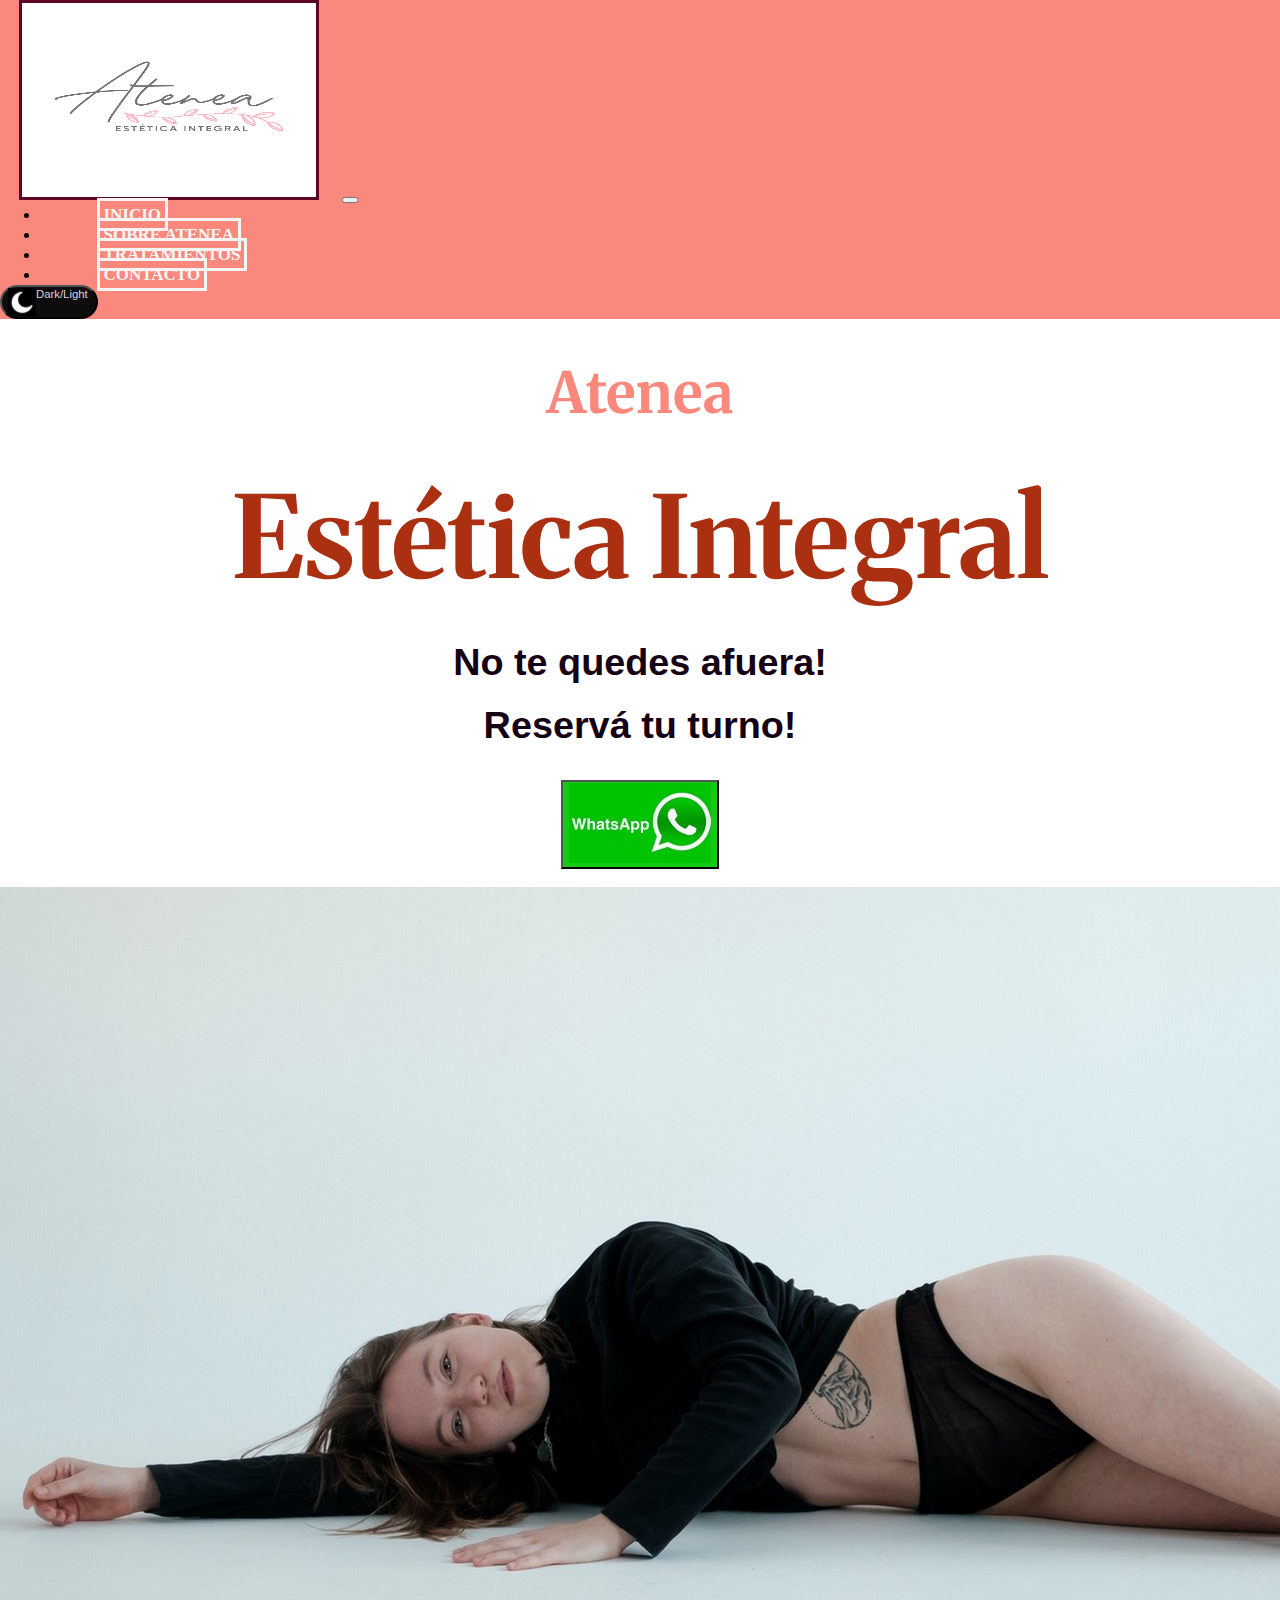
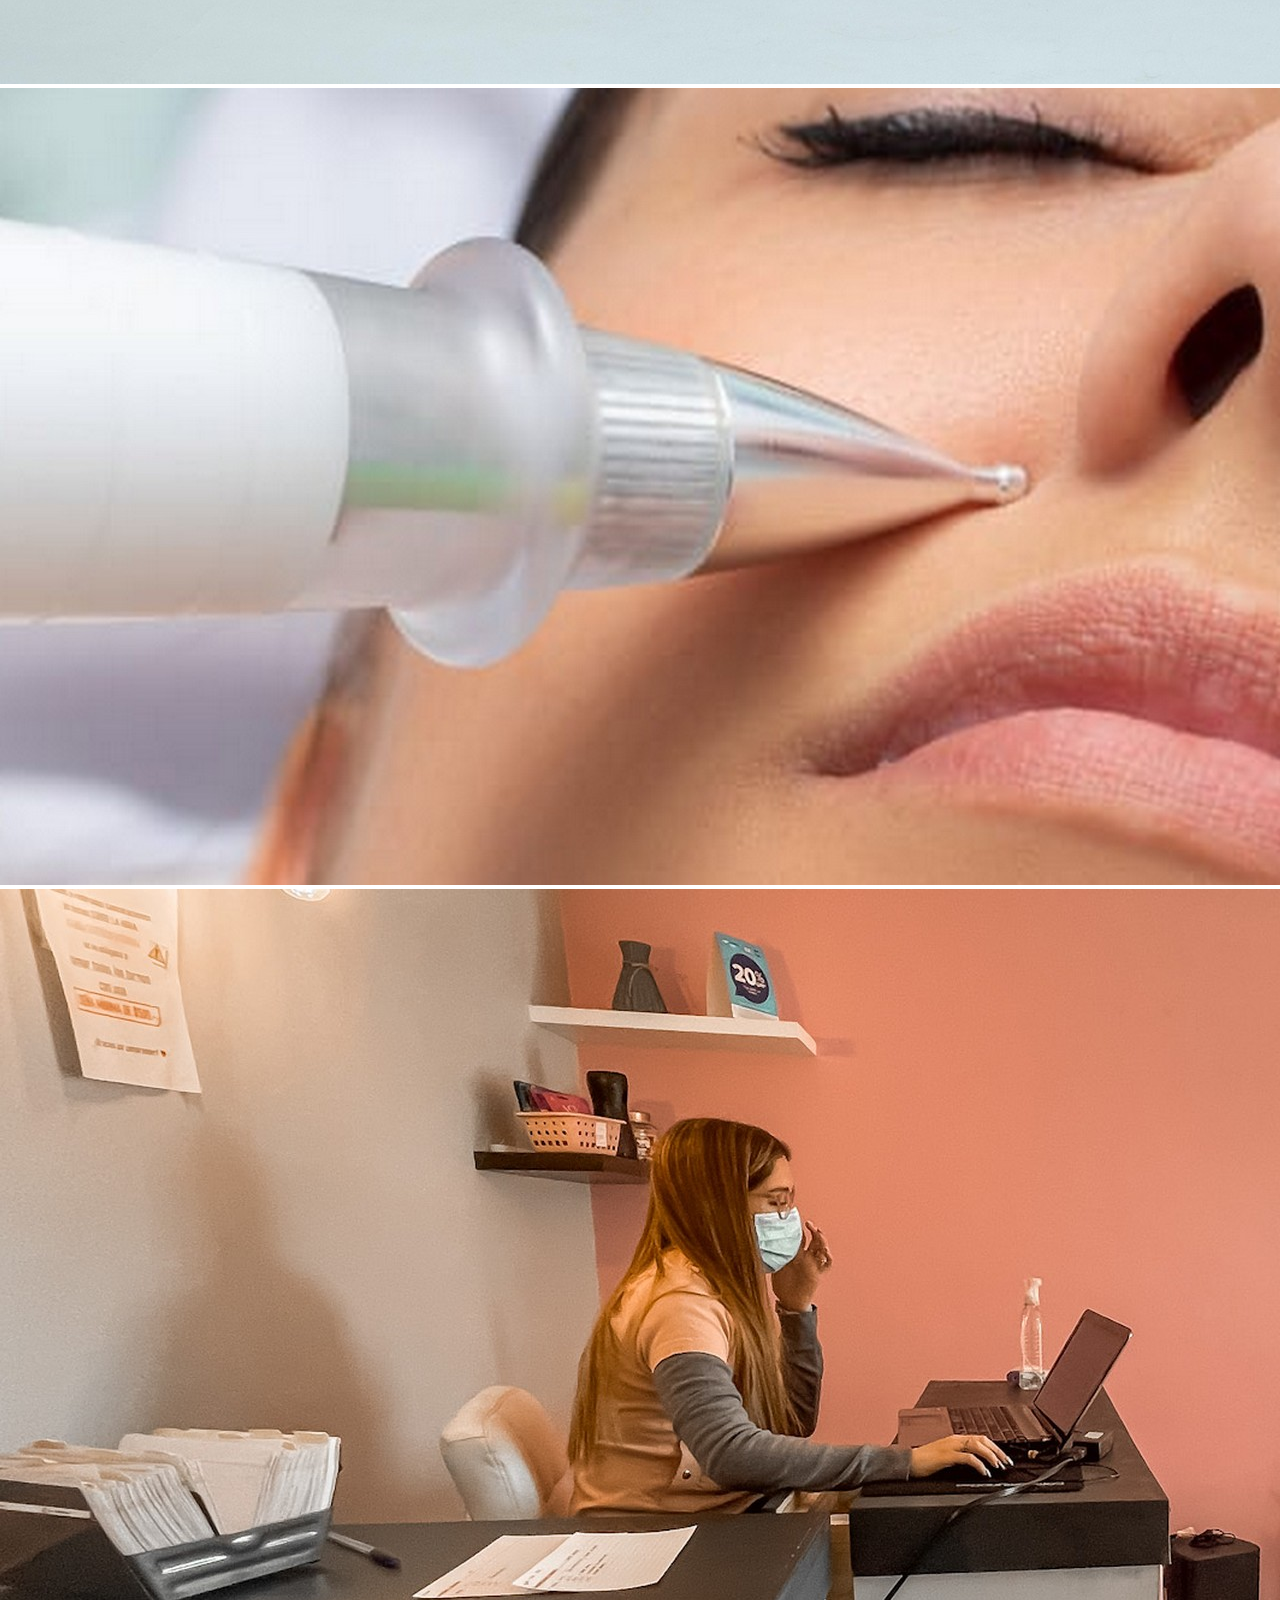
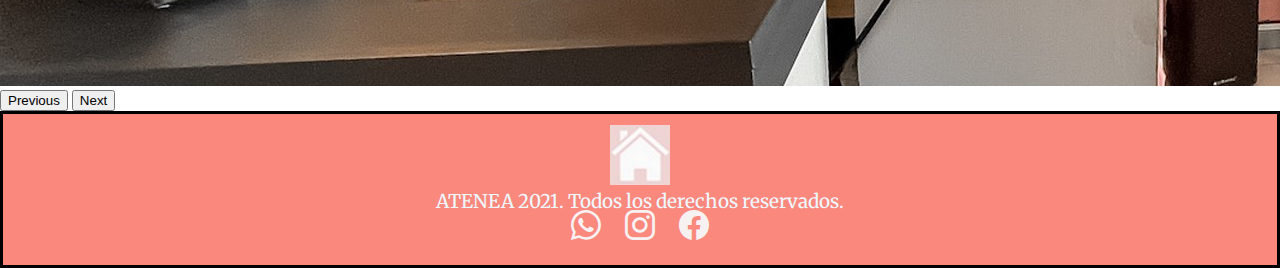
==== index.html @ 9204e91a "[Footer[" ====
<!DOCTYPE html>
<html lang="en">
<head>
    <meta charset="UTF-8">
    <meta http-equiv="X-UA-Compatible" content="IE=edge">
    <meta name="viewport" content="width=device-width, initial-scale=1.0">
    <link rel="stylesheet" href="https://cdn.jsdelivr.net/npm/bootstrap-icons@1.7.2/font/bootstrap-icons.css">
    <link rel="stylesheet" href="./index.css">
    <link rel="stylesheet" href="https://cdnjs.cloudflare.com/ajax/libs/font-awesome/4.7.0/css/font-awesome.min.css">
    <link href="https://cdn.jsdelivr.net/npm/bootstrap@5.0.2/dist/css/bootstrap.min.css" rel="stylesheet" integrity="sha384-EVSTQN3/azprG1Anm3QDgpJLIm9Nao0Yz1ztcQTwFspd3yD65VohhpuuCOmLASjC" crossorigin="anonymous">
    <link rel="preconnect" href="https://fonts.googleapis.com">
    <link rel="preconnect" href="https://fonts.gstatic.com" crossorigin>
    <link href="https://fonts.googleapis.com/css2?family=Stick+No+Bills:wght@700&display=swap" rel="stylesheet">
    <link rel="preconnect" href="https://fonts.googleapis.com">
    <link rel="preconnect" href="https://fonts.gstatic.com" crossorigin>
    <link href="https://fonts.googleapis.com/css2?family=Lobster&display=swap" rel="stylesheet">
    <link rel="preconnect" href="https://fonts.googleapis.com">
    <link rel="preconnect" href="https://fonts.gstatic.com" crossorigin>
    <link href="https://fonts.googleapis.com/css2?family=Merriweather:wght@300&display=swap" rel="stylesheet">
    <title>Atenea Home</title>
</head>
<body>
    <main>
    <header>
        <div>
        <nav class="navbar navbar-expand-lg navbar-light bg-lg" id="menu">
            <div class="container-fluid">
            <a class="navbar-brand" id="elLogo"><img src="./multimedia/logo-fondo-blanco.jpg"alt="" width="300" height="200"></a>
            <button class="navbar-toggler" type="button" data-bs-toggle="collapse" data-bs-target="#navbarSupportedContent" aria-controls="navbarSupportedContent" aria-expanded="false" aria-label="Toggle navigation">
            <span class="navbar-toggler-icon"></span>
            </button>
            <div class="collapse navbar-collapse" id="navbarSupportedContent">
                <ul class="navbar-nav mx-auto">
                    <li class="nav-item">
                        <a class="nav-link active" aria-current="page" href="./index.html">INICIO</a>
                    </li>
                    <li class="nav-item">
                        <a class="nav-link"" href="./secciones/sobre.html">SOBRE ATENEA</a>
                    </li>
                    <li class="nav-item">
                        <a class="nav-link"" href="./secciones/tratamientos.html">TRATAMIENTOS</a>
                    </li>
                    <li class="nav-item">
                        <a class="nav-link"" href="./secciones/contacto.html">CONTACTO</a>
                    </li>
                </ul>
                <div>
                    <button id="oScuro"> <img src="./multimedia/dark.png">Dark/Light</button>
                </div>      
            </div>
        </nav>
    </header>
    </main>
        <div>
            <h1 id="nombrepagina">Atenea</h1>
            <h2>Estética Integral</h2>
        </div>
        <div id="rEserva">
            <h3>No te quedes afuera!</h3>
            <h3>Reservá tu turno!</h3>
        </div>
        <div>
        <button id=elWhaatsapp><a href="https://api.whatsapp.com/send?phone=5491137984638&text=Hola%20bellas!" target="_BLANK"> <img src="./multimedia/whatsappprimerpag.jpg"</a></button>
        </div>
        <br>
        <div id="carouselExampleControls" class="carousel slide" data-bs-ride="carousel">
            <div class="carousel-inner">
            <div class="carousel-item active">
                <img src="./multimedia/elcarruselinicio.jpg" class="d-block w-100" alt="promos">
                
            </div>
            <div class="carousel-item">
                <img src="./multimedia/elcarrosel5.jpg" class="d-block w-100" alt="promos">
            </div>
            <div class="carousel-item">
                <img src="./multimedia/elcarrusel1.jpg" class="d-block w-100" alt="promos">
            </div>
            </div>
            <button class="carousel-control-prev" type="button" data-bs-target="#carouselExampleControls" data-bs-slide="prev">
            <span class="carousel-control-prev-icon" aria-hidden="true"></span>
            <span class="visually-hidden">Previous</span>
            </button>
            <button class="carousel-control-next" type="button" data-bs-target="#carouselExampleControls" data-bs-slide="next">
            <span class="carousel-control-next-icon" aria-hidden="true"></span>
            <span class="visually-hidden">Next</span>
            </button>
        </div>
        <footer>
            <div id="elFooter">
                <a href="./index.html"><img src="./multimedia/homepink.jpg"></a>
            <p class="fs-5 px-3 pt-3">
             ATENEA 2021. Todos los derechos reservados.
            </p>
             </div>
            <div id="iConos">
            <a href="https://api.whatsapp.com/send?phone=5491137984638&text=Hola%20bellas!" target="_BLANK"> <i class="bi bi-whatsapp"></i></a>
            <a href="https://www.instagram.com/atenea.esteticaintegral/"target= "_BLANK"><i class="bi bi-instagram"></i></a>
            <a href="https://www.facebook.com/atenea.esteticaintegral/"target= "_BLANK"><i class="bi bi-facebook"></i></a>
            </div>
        </footer>
    <script src="https://cdn.jsdelivr.net/npm/bootstrap@5.0.2/dist/js/bootstrap.bundle.min.js" integrity="sha384-MrcW6ZMFYlzcLA8Nl+NtUVF0sA7MsXsP1UyJoMp4YLEuNSfAP+JcXn/tWtIaxVXM" crossorigin="anonymous"></script>
    <script src="https://code.jquery.com/jquery-3.5.1.min.js"></script>
    <script src="./js/app.js"></script> 
    </body>
    </html>
---- index.css ----
/*normalizadores*/
* {
  margin: 0;
  padding: 0 auto;
  text-decoration: none;
  box-sizing: border-box;
}

/*globales*/
body {
  display: flex;
  flex-direction: column;
  }   


/*nav bar*/
#menu {
  background-color: rgb(250, 136, 125);
}

#menu a {
  font-size: 20px;
  font-weight: bold;
  color: rgb(17, 3, 3);
  padding: 0.5cm; 
}

#menu ul li a {
  text-align: center;
  color: whitesmoke;
  border: solid;
  font-size: 17px;
  font-weight: auto;
  padding: 1mm;
  margin: 15mm;
  text-transform: uppercase;
}

#menu ul li a:hover {
  color: rgb(19, 19, 17);
}

#DropMenu ul {
  background-color: grey;
 
}
#DropMenu ul li{
  display: flex;
  flex-direction: row;
  background-color: grey;
  margin: 0;
  width: 250px;
  height: 150px;
  padding: 1mm;
}

  .drawer {
    font-size: 1rem;
    color: var(--white-text);
    float: left;
    cursor: pointer;
    display: none;
    margin-left: 1rem;
    border: solid 1.5px var(--white-text);
    padding: .2rem;
    border-radius: .1rem;
  }
  
  #ckbox {
    display: none;
  }
  
  #elLogo img {
    border: solid;
    border-color: rgb(94, 4, 39);
  }
  
  .primerFormulario {
    text-align: center;
    color: rgb(224, 215, 214);
    font-size: 10mm;
    padding: 3px;
    background-color:rgb(136, 6, 125);
    text-decoration: none;
    margin-bottom:1cm;
    margin-top: 1cm;
  }
  #divNotas {
    text-align: center;
    color: gold;
    font-size: 10mm;
    padding: 3px;
    background-color:rgb(136, 6, 125);
    text-decoration: none;
    font-family: 'Gill Sans', 'Gill Sans MT', Calibri, 'Trebuchet MS', sans-serif;
    margin-bottom: 2cm;
  }

  /*titulos*/
  
  h1 {
    color: rgb(250, 136, 125);
    text-align: center;
    margin:10mm;
    font-size: 6cm; 
    font-family: 'Lobster', cursive;
  }
  
  #nombrepagina {
    color:rgb(250, 136, 125); 
    font-size: 1.5cm;
    font-family: 'Merriweather', serif;;
  }
  #subtitulo{
    color:rgb(105, 10, 49); 
    font-size: 1cm;
  }
  h2 {
    margin-left: auto;
    margin-right: auto;
    text-align: center;
    font-family: 'Merriweather', serif;;
    color: rgb(233, 37, 168);
    font-size: 3cm;
    
  }
  
  h3 {
    margin-left: auto;
    margin-right: auto;
    text-align: center;
    color: #160114;
    padding: 10px;
    font-size: 1cm;
    font-family:Arial, Helvetica, sans-serif;
    animation-duration: 20s;
    animation-name: aparecer;
  }

  @keyframes aparecer {
    0% {
      opacity: 0;
    }
    100% {
      opacity: 1;
    }
  }
  h4 {
    text-align: center;
    color: #0608a0;
    font-family: "Courier New", Courier, monospace;
  }
  
  h5 {
    margin-left: auto;
    margin-right: auto;
    text-align: center;
    color: #11140b;
    padding: 10px;
    font-size: 10mm;
  }
  
  p {
    color: rgb(14, 14, 15);
    font-family: 'Merriweather', serif;;
    font-size: 5mm;
  }


#rEserva {
  font-size: 10px;
  font-weight: auto;
  padding: 1mm;
  margin: 5mm;
  color: #dd2bb6;
}

#elWhaatsapp {
  display: flex;
  flex-direction: row;
  margin: 0 auto;
  background-color: rgb(21, 201, 21);
}
#elWhaatsapp p {
  color: antiquewhite;
  text-decoration: none;
  margin: 0 auto;
}

/*sobre nostoros*/
#cardHola{
  display: inline-block;
  margin: 1cm;

}
#cardHola img{
  border: solid;
  border-color: rgb(250, 136, 125);
}

h1 {
  color: rgb(184, 8, 8);
  text-align: center;
  font-size: 2cm;
}
h2 {
  color: rgb(170, 48, 17);
  text-align: center;
}

  /*boton dark*/
  #oScuro {
    display: flex;
    flex-direction: row;
    text-align: center;
    width: 26mm;
    height: 9mm;
    color:rgb(219, 209, 217);
    background-color: rgb(15, 12, 14);
    border-radius: 5mm;
    font-size: 3mm;
  }

  #oScuro:hover {
    color:rgb(175, 204, 10);
    background-color: rgb(16, 17, 15);
  }
  /*boton inicio*/
  #btnTutexto {
    margin:0 auto;
    color: rgb(14, 13, 13);
    font-family: 'Franklin Gothic Medium', 'Arial Narrow', Arial, sans-serif;
    font-size: 5mm;
    border-radius: 5cm;
    border-color: #dd2bb6;
  }
 #print {
    text-align: center;
    color: aqua;
    font-size: 5cm;
  }


/*pie de pagina*/
footer {
  margin: 0;
  text-align: center;
  background-color: rgb(250, 136, 125);
  height: 20vh;
  padding: 3mm;
  border:solid;
}

article, footer {
  flex: 1;
  margin: 0;
}

#hOla {
  margin: 5px;
  display: flex;
  flex-direction: row;

}
#hOla img {
  display: flex;
  flex-direction: row;
  border:solid;
  border-color: rgb(250, 136, 125);
  margin: 10px;
  
}
aside {
  margin-top: 2cm;
}
#CentroMoron {
  display: flex;
  flex-direction: row;
  border: solid;
  border-color: rgb(250, 136, 125);
  border-radius: 50;
  width: 25cm;
  display: flex;
  flex-direction: row;
  align-items: center;
  margin: 0 auto;
  padding: 10px;
  font-family: 'Merriweather', serif;
  color:rgb(223, 223, 236);
  background-color: rgb(70, 67, 67);
}
#CentroMoron h3 {
  color:rgb(223, 223, 236);
  
}

#hOla img{
  width: 800px;
  height: 400px;
  margin: 2cm;
}
#mAquina {
  margin: 5px;
  display: flex;
  flex-direction: row;

}
#mAquina img{
  width: 400px;
  height: 400px;
  margin: 2 cm;
  display: flex;
  flex-direction: row;
  border:solid;
  border-color: rgb(250, 136, 125);
  margin: 10px;
}
  /*FOTOS INDEX*/
  .fOtitos {
    display: grid;
    grid-template-columns: 33% 33% 33%;
    background-color: white;
    padding: 4mm;  
  }
  .fOtitos div {
    padding: 1mm 1mm 1mm 1 mm;
    color: #9192a7;
    text-align: center;
    border: solid;
    border-color: rgb(250, 136, 125);
    margin: 0 auto;
    padding: 3mm;
  }
  /*GRID CONTACTO*/
  .cOntacto {
    display: grid;
    grid-template-columns: 33% 33% 33%;
    gap: 2mm;
    padding: 3mm;
    background-color:rgb(22, 21, 21);  
  }
  .cOntacto div {
    padding: 1mm 1mm 1mm 1 mm;
    color: #0b1574;
    text-align: center;
    border: solid;
    border-color: rgb(1, 24, 27);
    margin: 1;
  }
  
  /*carteles pagina seccion*/
  .cArteles {
    display: grid;
    grid-template-columns: 33% 33% 33%;
    gap: 2mm;
    padding: 3mm;
  }
  .cArteles div {
    background-color: rgb(241, 209, 224);
    padding: 1mm 1mm 1mm 1 mm;
    color: #08132b;
    text-align: center;
    border: solid;
    border-color: rgb(117, 29, 41);
    margin: 1;
  }
#listaServicios {
  display: flex;
  flex-direction: row;
  text-transform: uppercase;
  border: solid;
  border-color: #ee8a38;
  border-radius: 50;
  width: 25cm;
  display: flex;
  flex-direction: row;
  align-items: center;
  margin: 0 auto;
  padding: 10px;
  font-family: 'Merriweather', serif;
  color:rgb(223, 223, 236);
  background-color: rgb(241, 85, 85);
}

#listaServicios p {
  font-family: 'Merriweather', serif;
  color:rgb(223, 223, 236);
}

#CentroMoron {
  display: flex;
  flex-direction: row;
  border: solid;
  border-color: #ee5bbd;
  border-radius: 50;
  width: 25cm;
  flex-direction: row;
  align-items: center;
  margin: 0 auto;
  padding: 10px;
  font-family: 'Merriweather', serif;
  color:rgb(223, 223, 236);
  background-color: rgb(85, 82, 82);
}

#fotoCentralsomos {
  display: flex;
  flex-direction: row;
  margin: 0 auto;
}

/*contacto*/
/*mapa*/

.carde {
  display: flex;
  flex-direction: row;
  display: block;
  margin: 0 auto;
  padding:1cm;
  border: solid;
  border-color: rgb(14, 13, 13);
  background-color: rgb(250, 136, 125); 
  color:powderblue;
  width: 200 px;
}

iframe {
  display: flex;
  margin: 0 auto;
  flex-direction: row;
  text-align: center;
  width: 1400px; 
  height:400px;
}
#losPagos {
  margin: 0 auto;
}

#elContacto img {
  width: 200px;
  margin: 0 auto;
}

#elwhats {
  display: flex;
  flex-direction: row;
  margin: 0 auto;
}
#elwhats img {
  width: 150px;
  height: 100px;
  background-color: pink;
}

#iConos i{
  display: inline-block;
  margin: 0 auto;
  padding: 10px;
  color:rgb(247, 241, 242);
  font-size: 30px;
}

#elFooter p {
  color:aliceblue;
  height: 10px;
}


/*............................................................*/

/* MEDIA QUERIES */

@media (max-width:1200px) {
  #menu a {
    font-size: 10px;
    font-weight: bold;
    color: rgb(17, 3, 3); 
}

#menu ul li a {
    text-align: center;
    color: whitesmoke;
    font-size: 15px;
    font-weight: auto;
    padding: 0.1mm;
    margin: 1mm;
    text-transform: uppercase;
    border: solid;
    border-color:rgb(228, 228, 225);
    background-color: rgb(250, 136, 125);
}

#menu ul li a:hover {
    color: rgb(15, 15, 1);
  }

  #oScuro {
    color:rgb(232, 235, 225);
    background-color: rgb(15, 12, 14);
    border-radius: 5mm;
    font-size: 2mm;
    margin: 0 auto;
  }


  #elLogo  {
    display: flex;
    flex-direction: column;
    margin: 0 auto;
  }
  
  #elLogo img  {
    display: flex;
    flex-direction: column;
    margin: 0 auto;
    width: 200px;
    height: 200px;
  }
    #ckbox:checked  ~ .menu-box{
        left:0;
    }
  
    .fOtitos{
      display: flex;
      flex-direction: column;
      align-items: center;
      column-gap: 30mm;
    }
  .fOtitos div{
      display: flex;
      flex-direction: column;
      align-items: center;
      column-gap: 30mm;
    }
  .fOtitos img{
      display: flex;
      flex-direction: column;
      align-items: center;
      column-gap: 30mm;
    }
    .cArteles{
      display: flex;
      flex-direction: column;
      align-items: center;
      column-gap: 30mm;
    }
  .cArteles div{
      display: flex;
      flex-direction: column;
      align-items: center;
      column-gap: 30mm;
    }
    .cOntacto {
    display: flex;
      flex-direction: column;
      align-items: center;
      column-gap: 30mm;
    }
    #listaServicios {
      display: flex;
      flex-direction: column;
      flex-wrap: wrap;
      text-transform: uppercase;
      border: solid;
      border-color: #ee8a38;
      border-radius: 50;
      width: 9cm;
      align-items: center;
      margin: 0 auto;
      padding: 10px;
      font-family: 'Merriweather', serif;
      color:rgb(223, 223, 236);
      background-color: rgb(212, 27, 27);
    }
    
    #listaServicios p {
      font-family: 'Merriweather', serif;
      color:rgb(16, 17, 15);
      size: 5mm;
    }
    #CentroMoron {
      display: flex;
      flex-direction: column;
      border: solid;
      border-color: #ee5bbd;
      border-radius: 50;
      width: 20cm;
      flex-direction: row;
      align-items: center;
      margin: 0 auto;
      padding: 10px;
      font-family: 'Merriweather', serif;
      color:rgb(223, 223, 236);
      background-color: rgb(85, 82, 82);
    }
    #cardHola img {
      width: 300px;
      margin: 0 auto;
      display: flex;
      flex-direction: column;
    }
    iframe {
      display: flex;
      margin: 0 auto;
      flex-direction: column;
      text-align: center;
      width: 300px; 
      height: 200px;
    }
    
    .carde {
      display: flex;
      flex-direction: column;
      display: block;
      margin: 0 auto;
      padding:1cm;
      border: solid;
      border-color: rgb(14, 13, 13);
      background-color: rgb(250, 136, 125); 
      color:powderblue;
      width: 150 px;
    }
    #iConos i{
      display: inline-block;
      margin: 0 auto;
      padding: 10px;
      color:rgb(233, 233, 236);
      font-size: 30px;
    }
  }
/*................................................................*/
  @media (max-width:900px) {
    #menu a {
      font-size: 10px;
      font-weight: bold;
      color: rgb(17, 3, 3); 
  }
  
  #menu ul li a {
      text-align: center;
      color: whitesmoke;
      font-size: 15px;
      font-weight: auto;
      padding: 0.1mm;
      margin: 1mm;
      text-transform: uppercase;
      border: solid;
      border-color:rgb(228, 228, 225);
      background-color: rgb(250, 136, 125);
  }
  
  #menu ul li a:hover {
      color: rgb(15, 15, 1);
    }
  
    #oScuro {
      color:rgb(232, 235, 225);
      background-color: rgb(15, 12, 14);
      border-radius: 5mm;
      font-size: 2mm;
      margin: 0 auto;
    }
  
  
    #elLogo  {
      display: flex;
      flex-direction: column;
      margin: 0 auto;
    
    }
    
    #elLogo img  {
      display: flex;
      flex-direction: column;
      margin: 0 auto;
      width: 200px;
      height: 200px;
    }

      #ckbox:checked  ~ .menu-box{
          left:0;
      }
    
      .fOtitos{
        display: flex;
        flex-direction: column;
        align-items: center;
        column-gap: 30mm;
      }
    .fOtitos div{
        display: flex;
        flex-direction: column;
        align-items: center;
        column-gap: 30mm;
      }
    .fOtitos img{
        display: flex;
        flex-direction: column;
        align-items: center;
        column-gap: 30mm;
      }
      .cArteles{
        display: flex;
        flex-direction: column;
        align-items: center;
        column-gap: 30mm;
      }
    .cArteles div{
        display: flex;
        flex-direction: column;
        align-items: center;
        column-gap: 30mm;
      }
      .cOntacto {
      display: flex;
        flex-direction: column;
        align-items: center;
        column-gap: 30mm;
      }
      #listaServicios {
        display: flex;
        flex-direction: column;
        flex-wrap: wrap;
        text-transform: uppercase;
        border: solid;
        border-color: #ee8a38;
        border-radius: 50;
        width: 9cm;
        align-items: center;
        margin: 0 auto;
        padding: 10px;
        font-family: 'Merriweather', serif;
        color:rgb(223, 223, 236);
        background-color: rgb(212, 27, 27);
      }
      
      #listaServicios p {
        font-family: 'Merriweather', serif;
        color:rgb(16, 17, 15);
        size: 5mm;
      }
      #cardHola img {
        width: 250px;
        margin: 0 auto;
        display: flex;
        flex-direction: column;
      }
      #CentroMoron {
        display: flex;
        flex-direction: column;
        flex-wrap: wrap;
        text-transform: uppercase;
        border: solid;
        border-color: #ee8a38;
        border-radius: 50;
        width: 9cm;
        align-items: center;
        margin: 0 auto;
        padding: 10px;
        font-family: 'Merriweather', serif;
        color:rgb(223, 223, 236);
        background-color: rgb(97, 93, 93);
    }
    iframe {
      display: flex;
      margin: 0 auto;
      flex-direction: column;
      text-align: center;
      width: 300px; 
      height: 200px
    }
    #iConos i{
      display: inline-block;
      margin: 0 auto;
      padding: 10px;
      color:rgb(233, 233, 236);
      font-size: 30px;
    }
  }
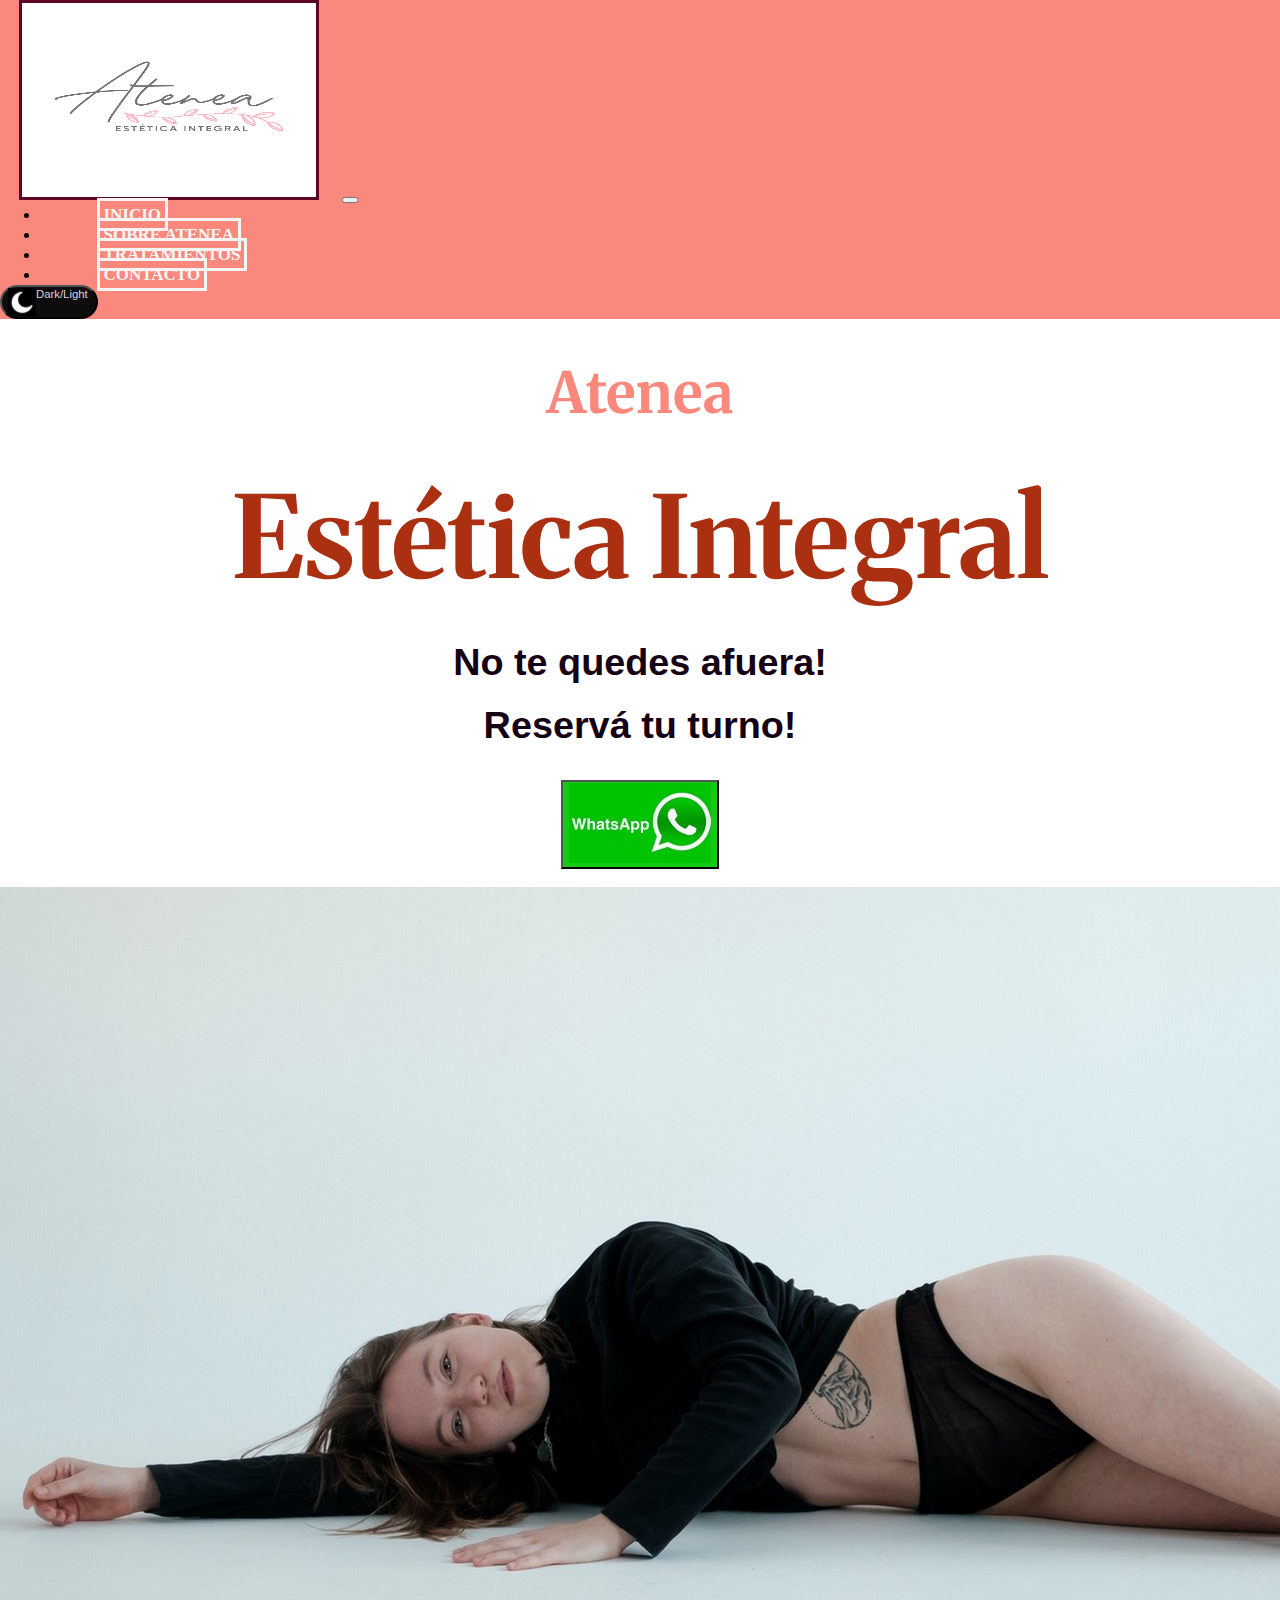
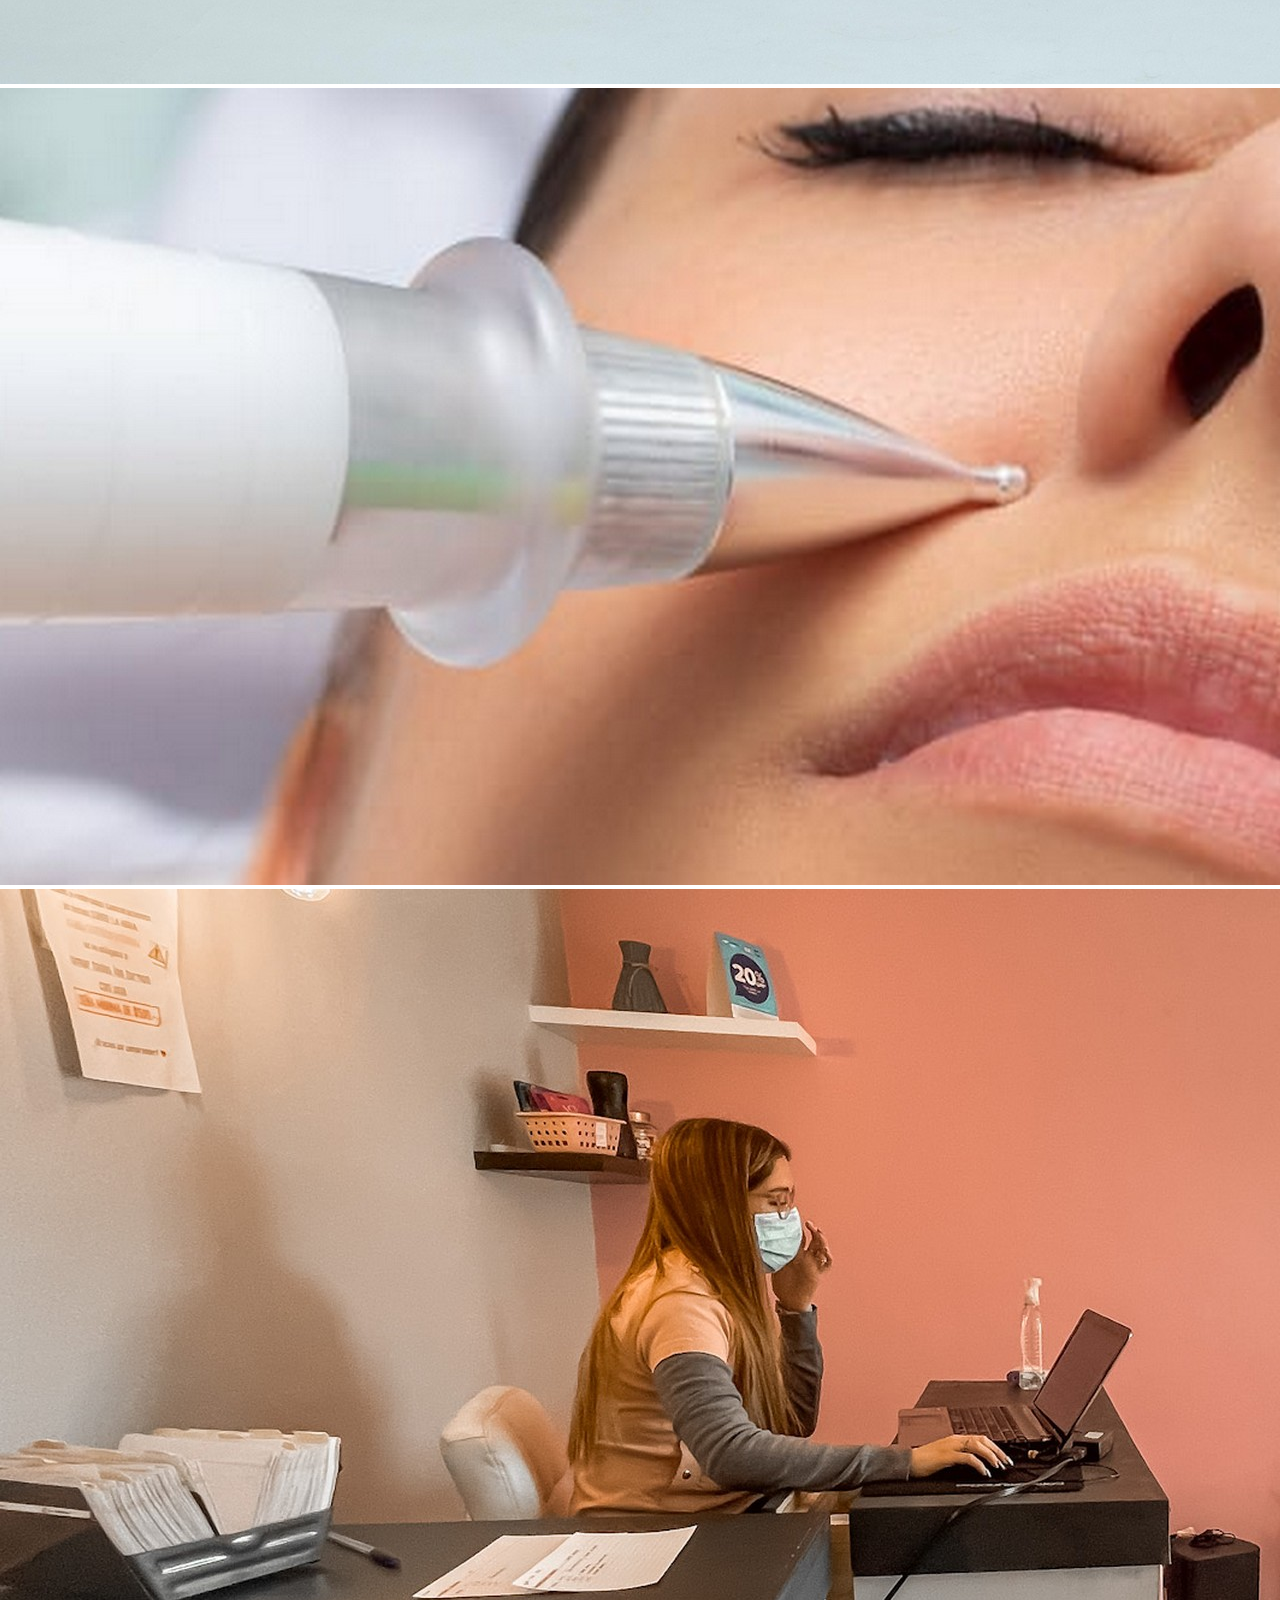
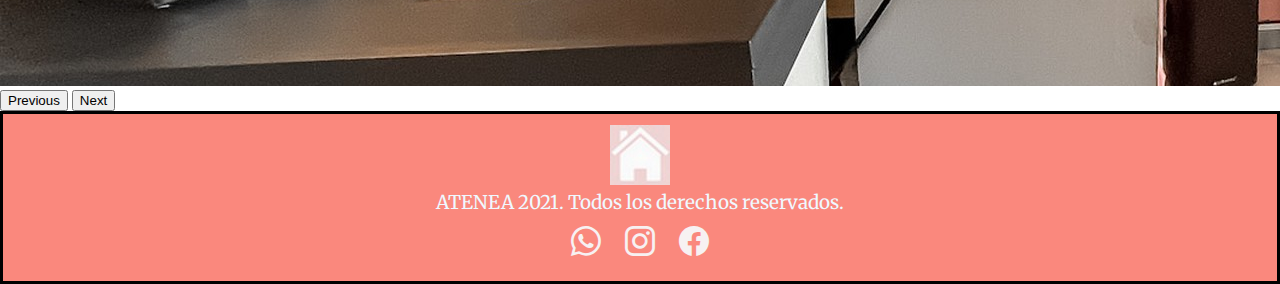
==== commit 02f43110: "[footer]" ====
--- a/index.html
+++ b/index.html
@@ -88,7 +88,7 @@
         <footer>
             <div id="elFooter">
                 <a href="./index.html"><img src="./multimedia/homepink.jpg"></a>
-            <p class="fs-5 px-3 pt-3">
+            <p>
              ATENEA 2021. Todos los derechos reservados.
             </p>
              </div>
--- a/index.css
+++ b/index.css
@@ -463,7 +463,7 @@
 
 #elFooter p {
   color:aliceblue;
-  height: 10px;
+  padding: 1px;
 }
 
 
@@ -628,9 +628,15 @@
       color:rgb(233, 233, 236);
       font-size: 30px;
     }
+    #elFooter p {
+      display: flex;
+      flex-direction: column;
+      color:aliceblue;
+      height: 10px;
+    }
   }
 /*................................................................*/
-  @media (max-width:900px) {
+  @media (max-width:700px) {
     #menu a {
       font-size: 10px;
       font-weight: bold;
@@ -775,6 +781,13 @@
       margin: 0 auto;
       padding: 10px;
       color:rgb(233, 233, 236);
-      font-size: 30px;
-    }
-  }
+      font-size: 20px;
+    }
+    #elFooter p {
+      display: flex;
+      flex-direction: column;
+      color:aliceblue;
+      height: 10px;
+      font-size: 20px;
+    }
+  }
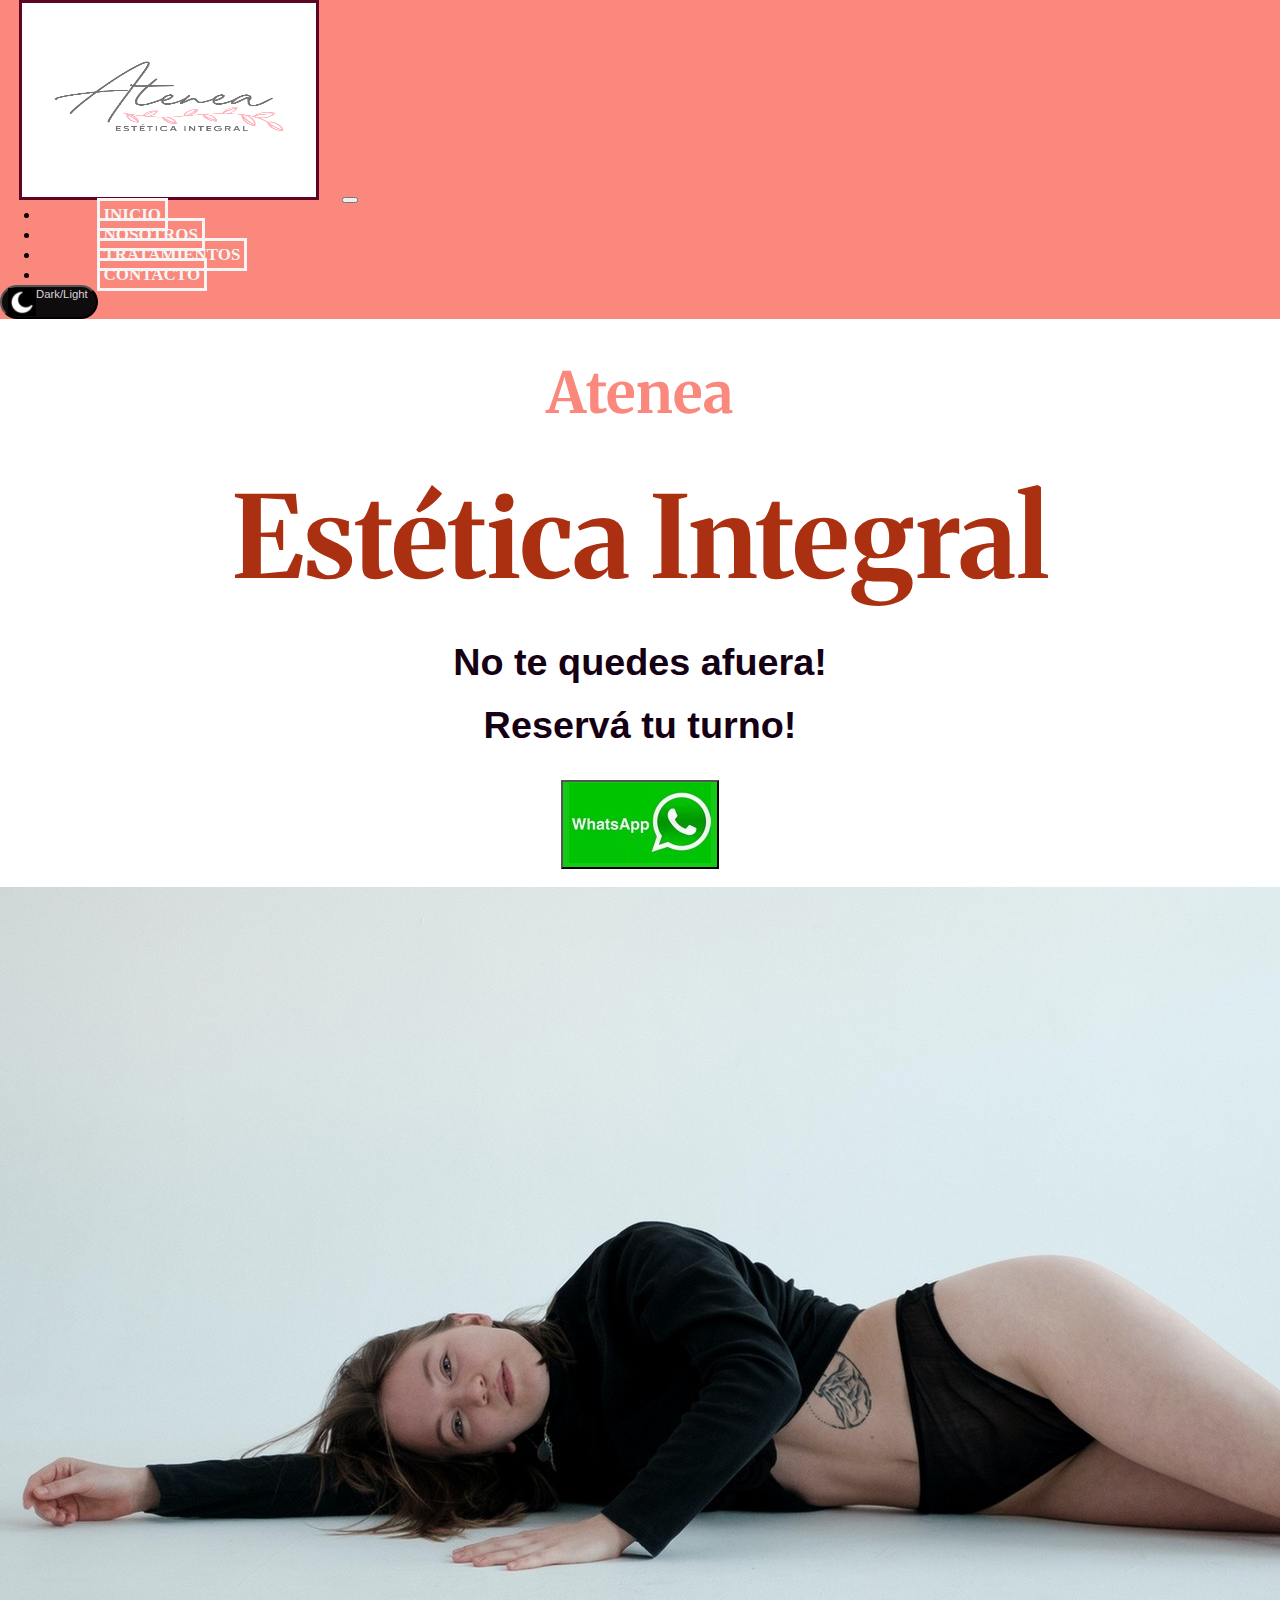
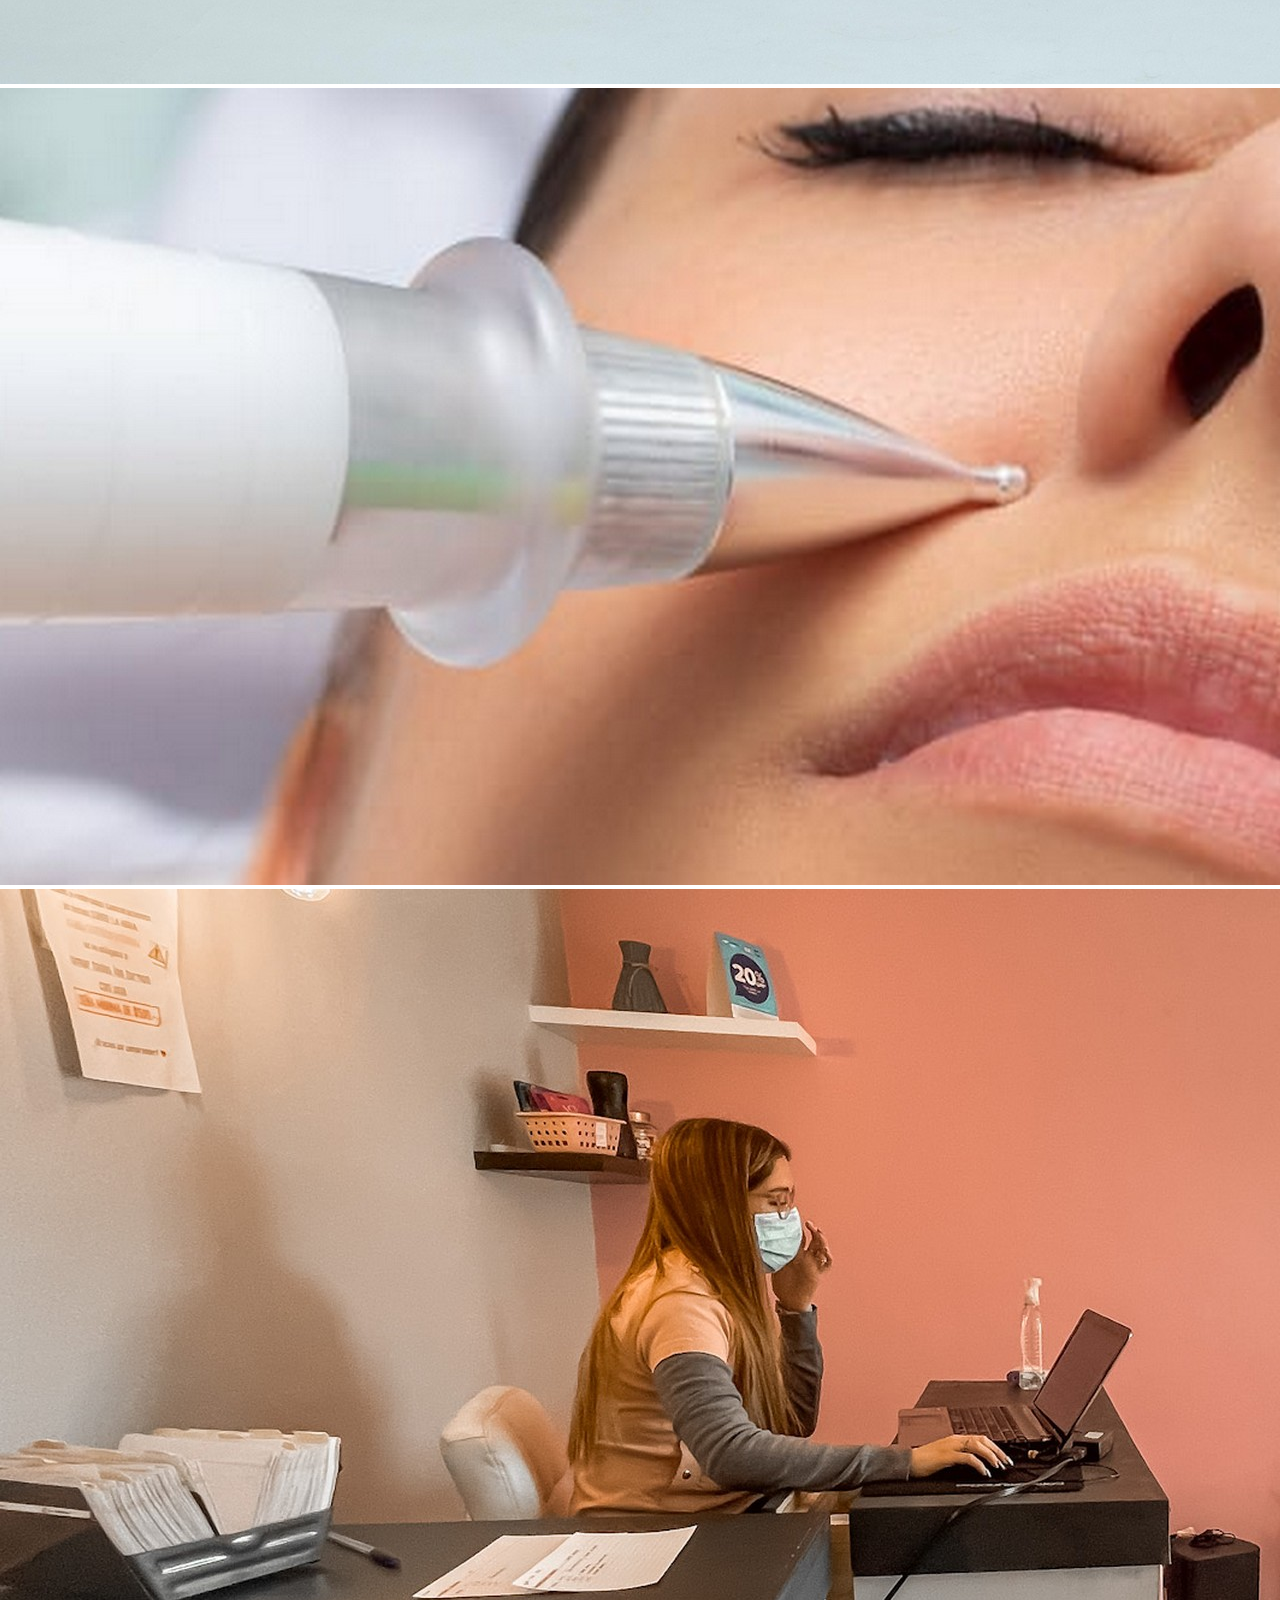
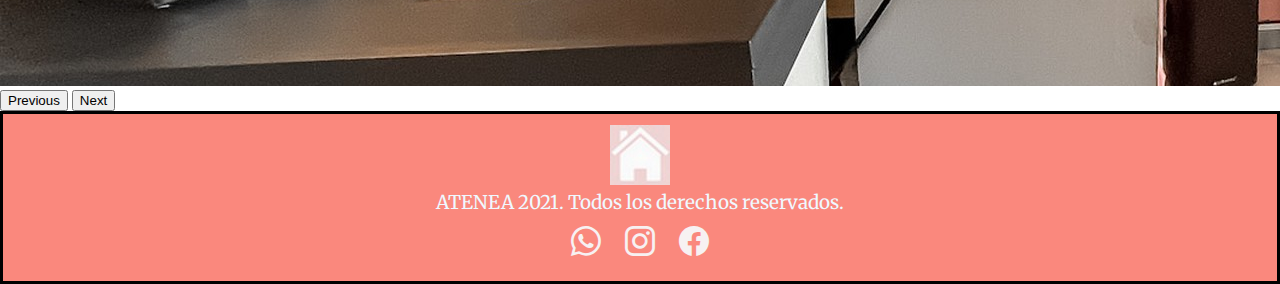
==== commit 015427e5: "[Nosotros]" ====
--- a/index.html
+++ b/index.html
@@ -35,7 +35,7 @@
                         <a class="nav-link active" aria-current="page" href="./index.html">INICIO</a>
                     </li>
                     <li class="nav-item">
-                        <a class="nav-link"" href="./secciones/sobre.html">SOBRE ATENEA</a>
+                        <a class="nav-link"" href="./secciones/sobre.html">NOSOTROS</a>
                     </li>
                     <li class="nav-item">
                         <a class="nav-link"" href="./secciones/tratamientos.html">TRATAMIENTOS</a>
--- a/index.css
+++ b/index.css
@@ -120,7 +120,7 @@
     margin-right: auto;
     text-align: center;
     font-family: 'Merriweather', serif;;
-    color: rgb(233, 37, 168);
+    color: rgb(8, 8, 8);
     font-size: 3cm;
     
   }
@@ -147,7 +147,7 @@
   }
   h4 {
     text-align: center;
-    color: #0608a0;
+    color: #070707;
     font-family: "Courier New", Courier, monospace;
   }
   
@@ -187,7 +187,7 @@
   margin: 0 auto;
 }
 
-/*sobre nostoros*/
+/*sobre nosotros*/
 #cardHola{
   display: inline-block;
   margin: 1cm;
@@ -286,8 +286,27 @@
   margin: 0 auto;
   padding: 10px;
   font-family: 'Merriweather', serif;
-  color:rgb(223, 223, 236);
-  background-color: rgb(70, 67, 67);
+  background-color: rgb(226, 220, 220);
+}
+#lasReservas {
+  display: flex;
+  flex-direction: row;
+  border: solid;
+  border-color: rgb(250, 136, 125);
+  border-radius: 50;
+  width: 25cm;
+  display: flex;
+  flex-direction: row;
+  align-items: center;
+  margin: 0 auto;
+  padding: 10px;
+  font-family: 'Merriweather', serif;
+  background-color: rgb(226, 220, 220);
+}
+#pReparacion {
+  margin: 0 auto;
+  font-size: 20px;
+  padding: 5mm;
 }
 #CentroMoron h3 {
   color:rgb(223, 223, 236);
@@ -315,55 +334,8 @@
   border-color: rgb(250, 136, 125);
   margin: 10px;
 }
-  /*FOTOS INDEX*/
-  .fOtitos {
-    display: grid;
-    grid-template-columns: 33% 33% 33%;
-    background-color: white;
-    padding: 4mm;  
-  }
-  .fOtitos div {
-    padding: 1mm 1mm 1mm 1 mm;
-    color: #9192a7;
-    text-align: center;
-    border: solid;
-    border-color: rgb(250, 136, 125);
-    margin: 0 auto;
-    padding: 3mm;
-  }
-  /*GRID CONTACTO*/
-  .cOntacto {
-    display: grid;
-    grid-template-columns: 33% 33% 33%;
-    gap: 2mm;
-    padding: 3mm;
-    background-color:rgb(22, 21, 21);  
-  }
-  .cOntacto div {
-    padding: 1mm 1mm 1mm 1 mm;
-    color: #0b1574;
-    text-align: center;
-    border: solid;
-    border-color: rgb(1, 24, 27);
-    margin: 1;
-  }
-  
-  /*carteles pagina seccion*/
-  .cArteles {
-    display: grid;
-    grid-template-columns: 33% 33% 33%;
-    gap: 2mm;
-    padding: 3mm;
-  }
-  .cArteles div {
-    background-color: rgb(241, 209, 224);
-    padding: 1mm 1mm 1mm 1 mm;
-    color: #08132b;
-    text-align: center;
-    border: solid;
-    border-color: rgb(117, 29, 41);
-    margin: 1;
-  }
+  
+
 #listaServicios {
   display: flex;
   flex-direction: row;
@@ -387,11 +359,36 @@
   color:rgb(223, 223, 236);
 }
 
-#CentroMoron {
+
+#fotoCentralsomos {
+  display: flex;
+  flex-direction: row;
+  margin: 0 auto;
+}
+
+/*nav tratamientos*/
+
+#tRatamientos {
+  margin: 0 auto;
+}
+
+#tRatamientos li {
+  color:rgb(250, 136, 125);
+}
+#tRatamientos li {
+  display: inline-block;
+  text-decoration: none;
+  padding: 40px;
+  margin: 0 auto;
+  text-align: center;
+  font-size: 25px;
+  font-family: 'Merriweather', serif;
+}
+#losTratamientos {
   display: flex;
   flex-direction: row;
   border: solid;
-  border-color: #ee5bbd;
+  border-color: rgb(241, 85, 85);
   border-radius: 50;
   width: 25cm;
   flex-direction: row;
@@ -399,14 +396,8 @@
   margin: 0 auto;
   padding: 10px;
   font-family: 'Merriweather', serif;
-  color:rgb(223, 223, 236);
-  background-color: rgb(85, 82, 82);
-}
-
-#fotoCentralsomos {
-  display: flex;
-  flex-direction: row;
-  margin: 0 auto;
+  color:rgb(9, 9, 12);
+  background-color: rgb(240, 232, 232);
 }
 
 /*contacto*/
@@ -591,8 +582,38 @@
       margin: 0 auto;
       padding: 10px;
       font-family: 'Merriweather', serif;
-      color:rgb(223, 223, 236);
-      background-color: rgb(85, 82, 82);
+      color:rgb(15, 15, 15);
+      background-color: rgb(231, 225, 225);
+    }
+
+
+    #tRatamientos {
+      display: flex;
+      flex-direction: column;
+      flex-wrap: wrap;
+      text-align: center;
+      padding: 10mm;
+    }
+    #tRatamientos li {
+      margin: 1mm;
+      padding: 5mm;
+      color:rgb(250, 136, 125);
+    }
+
+    #losTratamientos {
+      display: flex;
+      flex-direction: column;
+      flex-wrap: wrap;
+      border: solid;
+      border-color: #ee5bbd;
+      border-radius: 50;
+      width: 10cm;
+      flex-direction: row;
+      align-items: center;
+      margin: 0 auto;
+      font-family: 'Merriweather', serif;
+      color:rgb(16, 16, 17);
+      background-color: rgb(245, 240, 240);
     }
     #cardHola img {
       width: 300px;
@@ -673,7 +694,6 @@
       display: flex;
       flex-direction: column;
       margin: 0 auto;
-    
     }
     
     #elLogo img  {
@@ -738,9 +758,23 @@
         padding: 10px;
         font-family: 'Merriweather', serif;
         color:rgb(223, 223, 236);
-        background-color: rgb(212, 27, 27);
-      }
-      
+        background-color: rgb(212, 27, 181);
+      }
+      #losTratamientos {
+        display: flex;
+        flex-direction: column;
+        flex-wrap: wrap;
+        border: solid;
+        border-color: #ee5bbd;
+        border-radius: 50;
+        width: 10cm;
+        flex-direction: row;
+        align-items: center;
+        margin: 0 auto;
+        font-family: 'Merriweather', serif;
+        color:rgb(223, 223, 236);
+        background-color: rgb(219, 214, 214);
+      }
       #listaServicios p {
         font-family: 'Merriweather', serif;
         color:rgb(16, 17, 15);
@@ -751,6 +785,18 @@
         margin: 0 auto;
         display: flex;
         flex-direction: column;
+      }
+      #tRatamientos {
+        display: flex;
+        flex-direction: column;
+        flex-wrap: wrap;
+        text-align: center;
+        padding: 10mm;
+      }
+      #tRatamientos li {
+        margin: 1mm;
+        padding: 5mm;
+        color:rgb(250, 136, 125);
       }
       #CentroMoron {
         display: flex;
@@ -765,8 +811,8 @@
         margin: 0 auto;
         padding: 10px;
         font-family: 'Merriweather', serif;
-        color:rgb(223, 223, 236);
-        background-color: rgb(97, 93, 93);
+        color:rgb(11, 11, 12);
+        background-color: rgb(236, 228, 228);
     }
     iframe {
       display: flex;
@@ -791,3 +837,187 @@
       font-size: 20px;
     }
   }
+  /*---------------------------------*/
+  @media (max-width:700px) {
+    #menu a {
+      font-size: 10px;
+      font-weight: bold;
+      color: rgb(17, 3, 3); 
+  }
+  
+  #menu ul li a {
+      text-align: center;
+      color: whitesmoke;
+      font-size: 15px;
+      font-weight: auto;
+      padding: 0.1mm;
+      margin: 1mm;
+      text-transform: uppercase;
+      border: solid;
+      border-color:rgb(228, 228, 225);
+      background-color: rgb(250, 136, 125);
+  }
+  
+  #menu ul li a:hover {
+      color: rgb(15, 15, 1);
+    }
+  
+    #oScuro {
+      color:rgb(232, 235, 225);
+      background-color: rgb(15, 12, 14);
+      border-radius: 5mm;
+      font-size: 2mm;
+      margin: 0 auto;
+    }
+  
+  
+    #elLogo  {
+      display: flex;
+      flex-direction: column;
+      margin: 0 auto;
+    
+    }
+    
+    #elLogo img  {
+      display: flex;
+      flex-direction: column;
+      margin: 0 auto;
+      width: 200px;
+      height: 200px;
+    }
+
+      #ckbox:checked  ~ .menu-box{
+          left:0;
+      }
+    
+      .fOtitos{
+        display: flex;
+        flex-direction: column;
+        align-items: center;
+        column-gap: 30mm;
+      }
+    .fOtitos div{
+        display: flex;
+        flex-direction: column;
+        align-items: center;
+        column-gap: 30mm;
+      }
+    .fOtitos img{
+        display: flex;
+        flex-direction: column;
+        align-items: center;
+        column-gap: 30mm;
+      }
+      .cArteles{
+        display: flex;
+        flex-direction: column;
+        align-items: center;
+        column-gap: 30mm;
+      }
+    .cArteles div{
+        display: flex;
+        flex-direction: column;
+        align-items: center;
+        column-gap: 30mm;
+      }
+      .cOntacto {
+      display: flex;
+        flex-direction: column;
+        align-items: center;
+        column-gap: 30mm;
+      }
+      #listaServicios {
+        display: flex;
+        flex-direction: column;
+        flex-wrap: wrap;
+        text-transform: uppercase;
+        border: solid;
+        border-color: #ee8a38;
+        border-radius: 50;
+        width: 9cm;
+        align-items: center;
+        margin: 0 auto;
+        padding: 10px;
+        font-family: 'Merriweather', serif;
+        color:rgb(223, 223, 236);
+        background-color: rgb(212, 27, 27);
+      }
+      
+      #listaServicios p {
+        font-family: 'Merriweather', serif;
+        color:rgb(16, 17, 15);
+        size: 5mm;
+      }
+      #cardHola img {
+        width: 250px;
+        margin: 0 auto;
+        display: flex;
+        flex-direction: column;
+      }
+      #CentroMoron {
+        display: flex;
+        flex-direction: column;
+        flex-wrap: wrap;
+        text-transform: uppercase;
+        border: solid;
+        border-color: #ee8a38;
+        border-radius: 50;
+        width: 9cm;
+        align-items: center;
+        margin: 0 auto;
+        padding: 10px;
+        font-family: 'Merriweather', serif;
+        color:rgb(10, 10, 10);
+        background-color: rgb(243, 237, 237);
+    }
+    #losTratamientos {
+      display: flex;
+      flex-direction: column;
+      flex-wrap: wrap;
+      border: solid;
+      border-color: #ee5bbd;
+      border-radius: 50;
+      width: 10cm;
+      flex-direction: row;
+      align-items: center;
+      margin: 0 auto;
+      font-family: 'Merriweather', serif;
+      color:rgb(10, 10, 10);
+      background-color: rgb(231, 221, 221);
+    }
+    #tRatamientos {
+      display: flex;
+      flex-direction: column;
+      flex-wrap: wrap;
+      text-align: center;
+      padding: 10mm;
+    }
+    #tRatamientos li {
+      margin: 1mm;
+      padding: 5mm;
+      color:rgb(250, 136, 125);
+    }
+    iframe {
+      display: flex;
+      margin: 0 auto;
+      flex-direction: column;
+      text-align: center;
+      width: 300px; 
+      height: 200px
+    }
+    #iConos i{
+      display: inline-block;
+      margin: 0 auto;
+      padding: 10px;
+      color:rgb(233, 233, 236);
+      font-size: 25px;
+    }
+    #elFooter p {
+      display: flex;
+      flex-direction: column;
+      color:aliceblue;
+      height: 5px;
+      font-size: 10px;
+    }
+  }
+
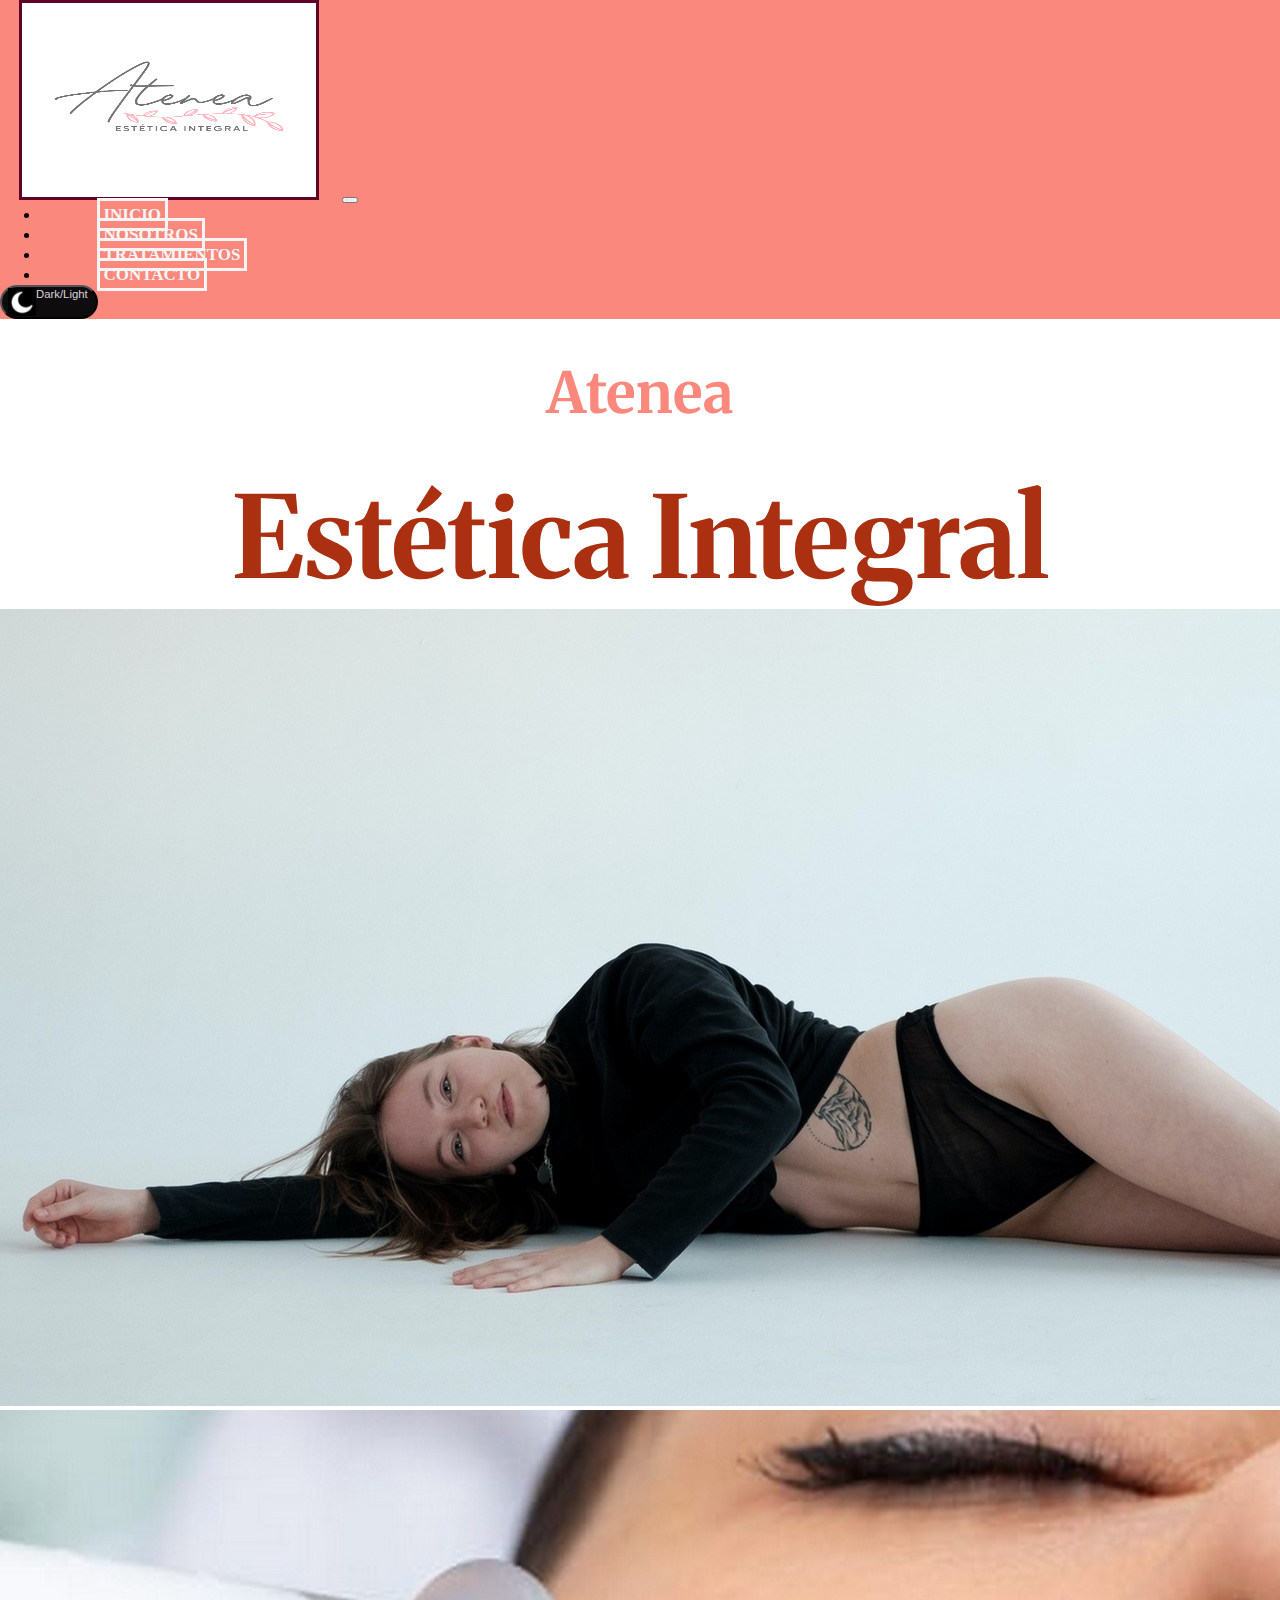
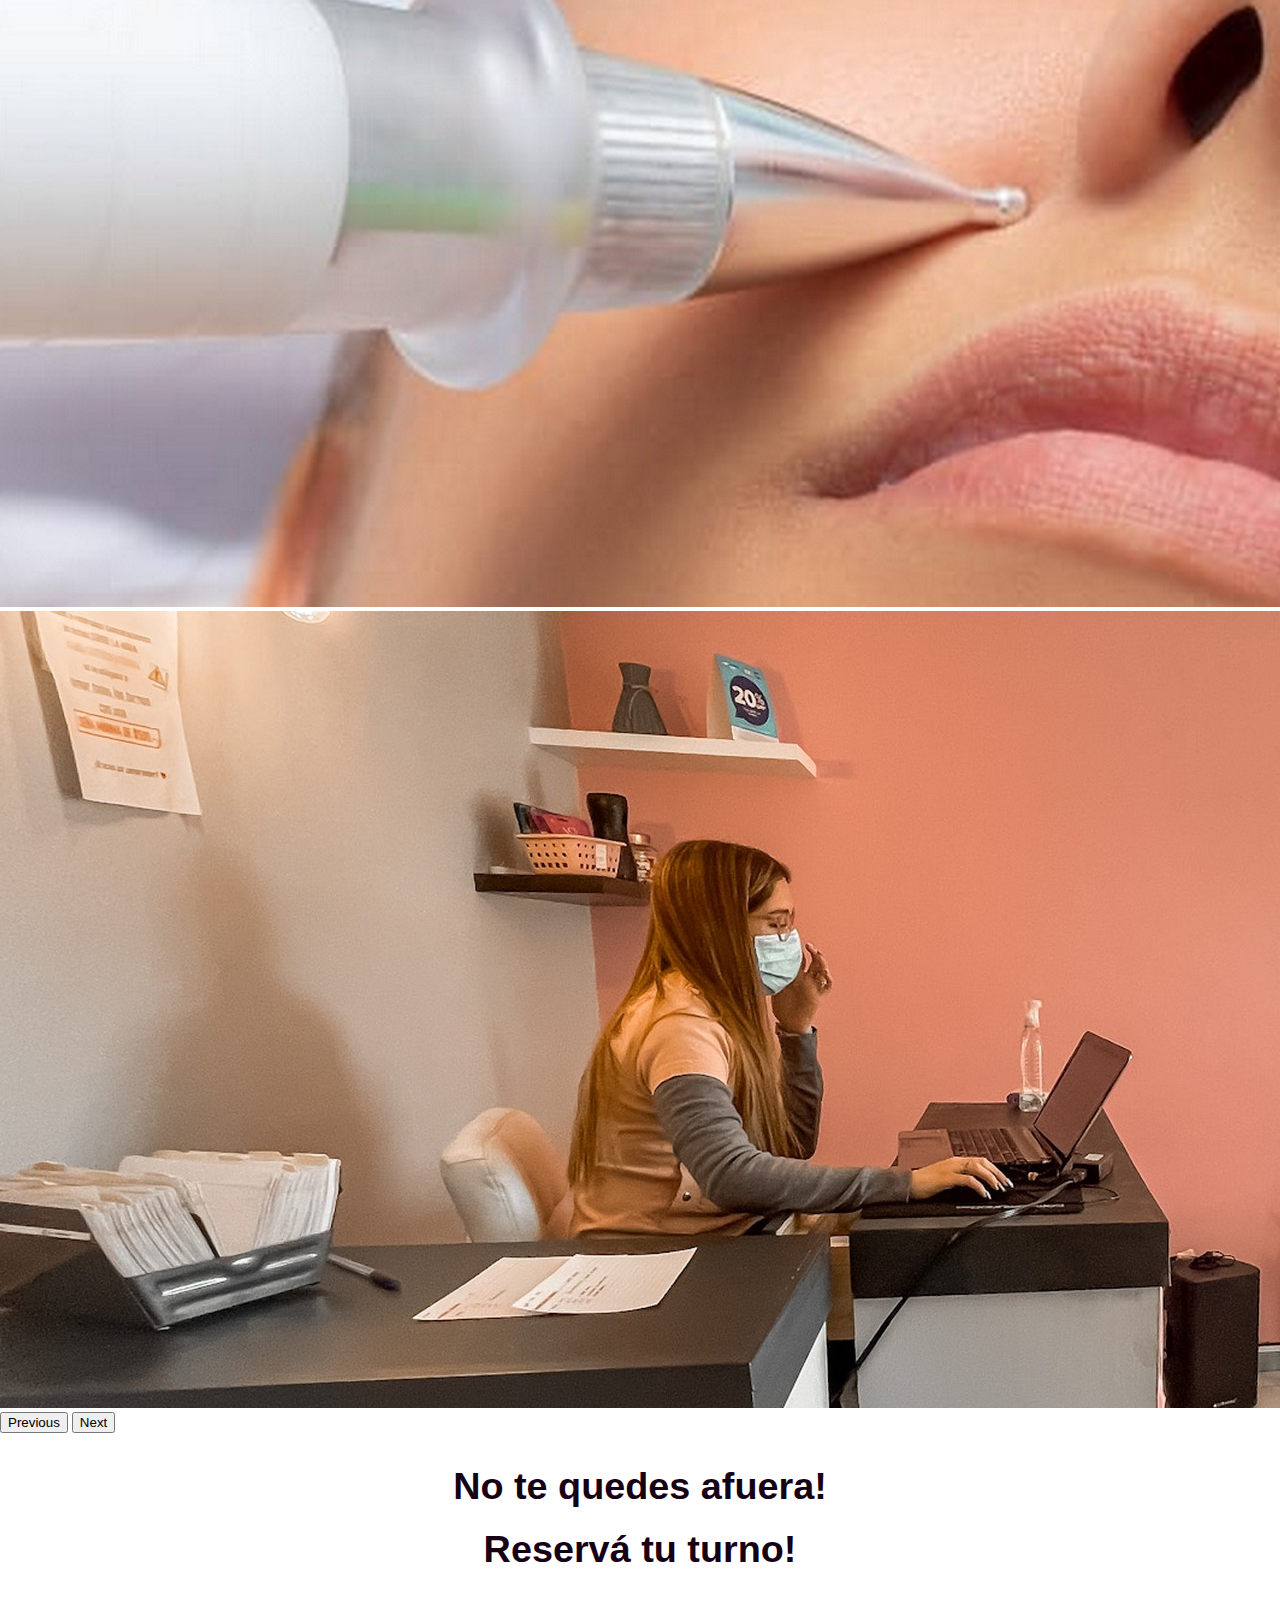
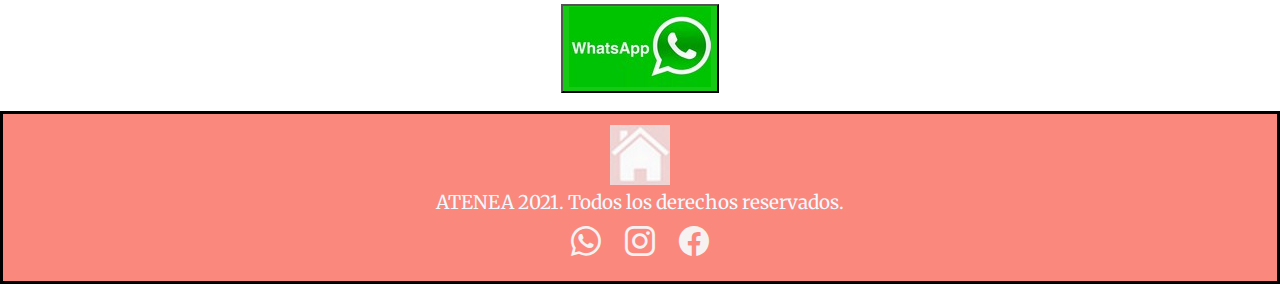
==== commit af5cff66: "[uppdate]" ====
--- a/index.html
+++ b/index.html
@@ -55,14 +55,6 @@
             <h1 id="nombrepagina">Atenea</h1>
             <h2>Estética Integral</h2>
         </div>
-        <div id="rEserva">
-            <h3>No te quedes afuera!</h3>
-            <h3>Reservá tu turno!</h3>
-        </div>
-        <div>
-        <button id=elWhaatsapp><a href="https://api.whatsapp.com/send?phone=5491137984638&text=Hola%20bellas!" target="_BLANK"> <img src="./multimedia/whatsappprimerpag.jpg"</a></button>
-        </div>
-        <br>
         <div id="carouselExampleControls" class="carousel slide" data-bs-ride="carousel">
             <div class="carousel-inner">
             <div class="carousel-item active">
@@ -85,6 +77,14 @@
             <span class="visually-hidden">Next</span>
             </button>
         </div>
+        <div id="rEserva">
+            <h3>No te quedes afuera!</h3>
+            <h3>Reservá tu turno!</h3>
+        </div>
+        <div>
+        <button id=elWhaatsapp><a href="https://api.whatsapp.com/send?phone=5491137984638&text=Hola%20bellas!" target="_BLANK"> <img src="./multimedia/whatsappprimerpag.jpg"</a></button>
+        </div>
+        <br>
         <footer>
             <div id="elFooter">
                 <a href="./index.html"><img src="./multimedia/homepink.jpg"></a>
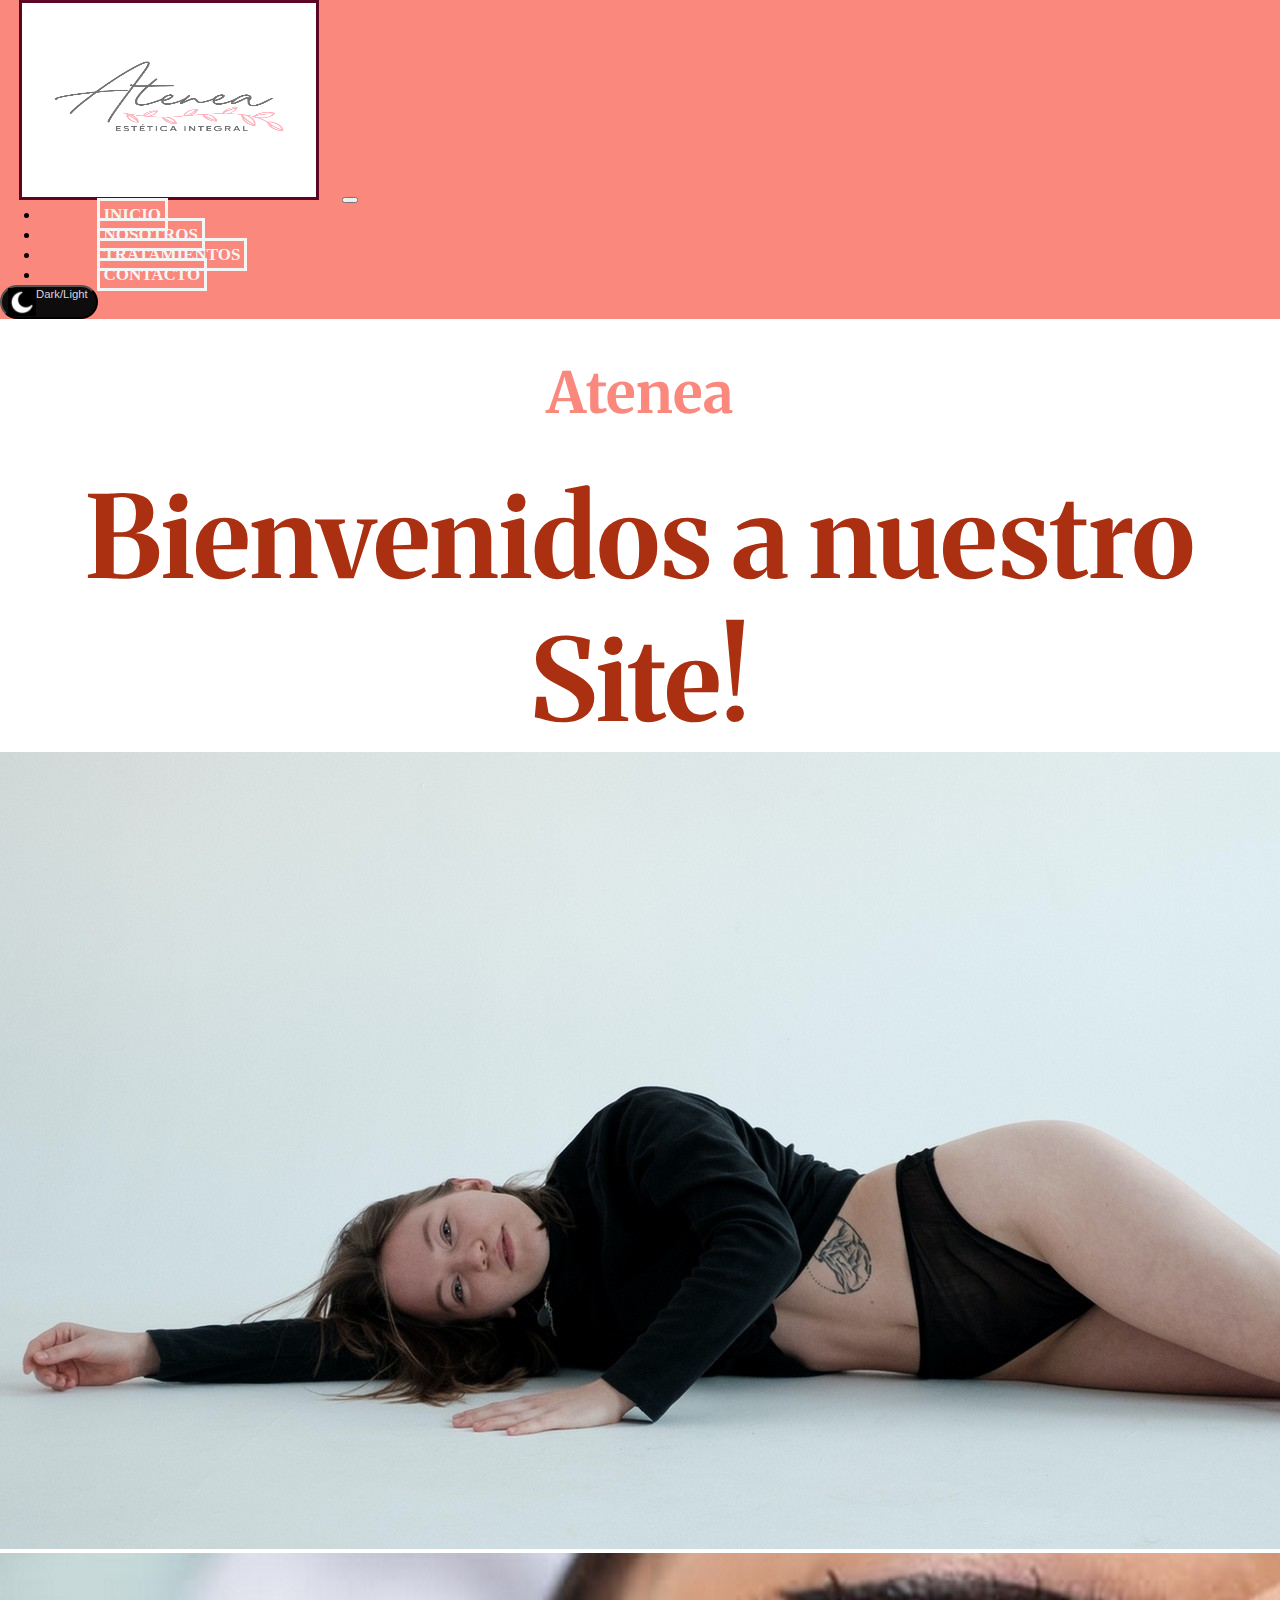
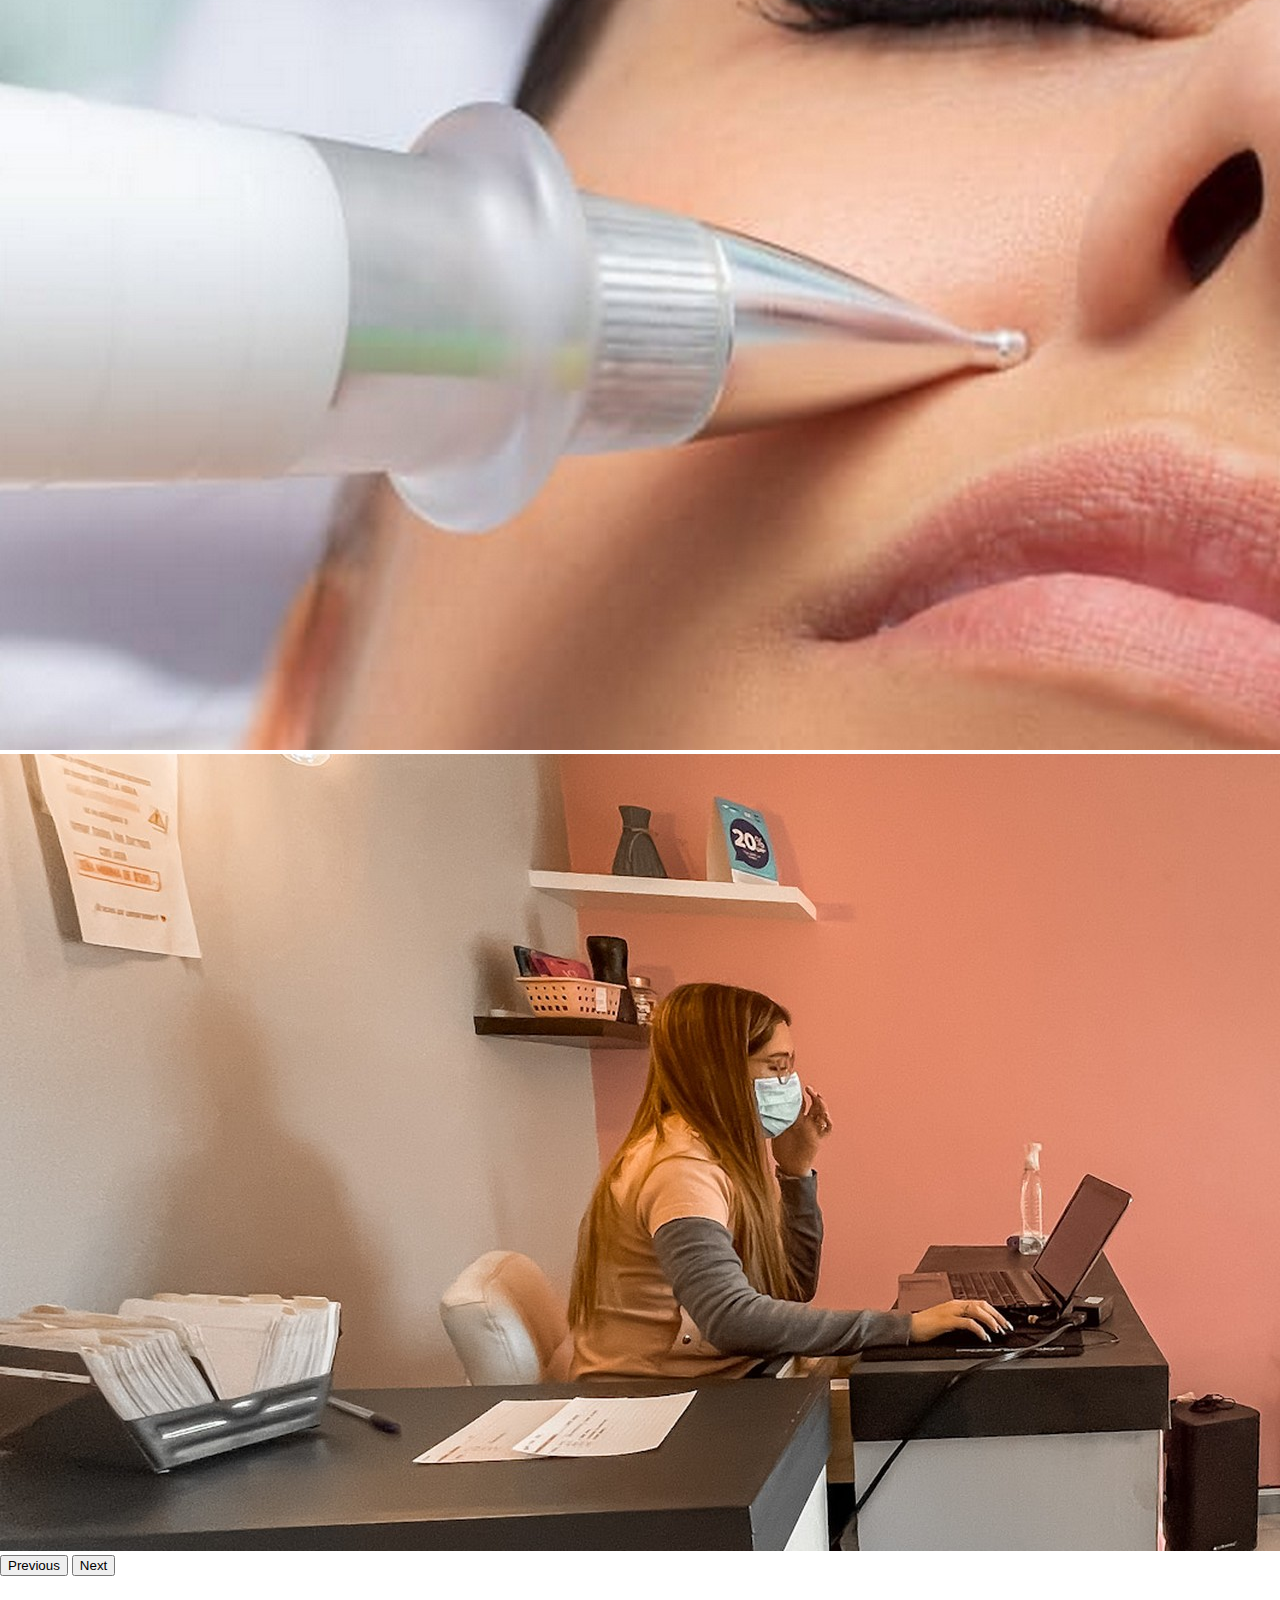
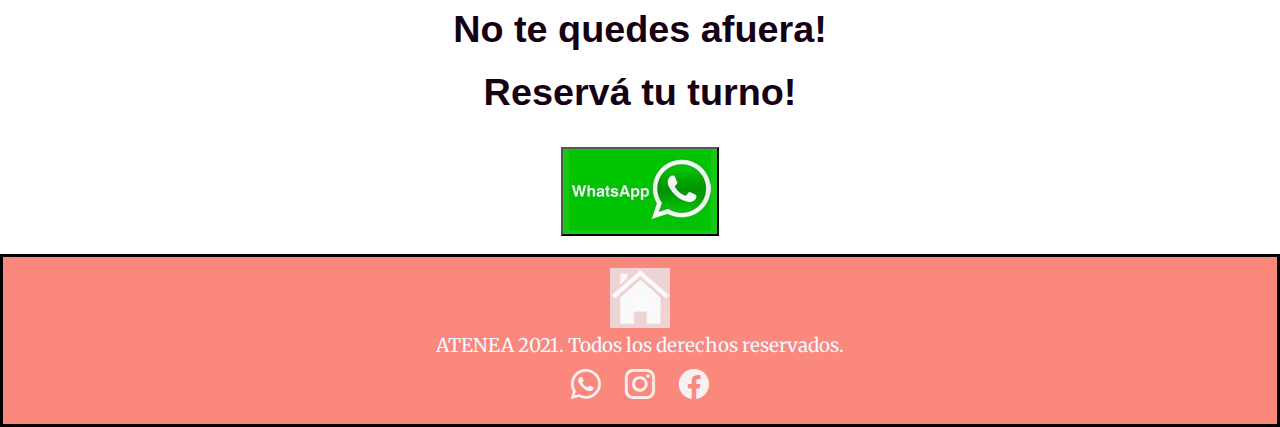
==== commit 82474c0d: "[UPPDATE]" ====
--- a/index.html
+++ b/index.html
@@ -53,7 +53,7 @@
     </main>
         <div>
             <h1 id="nombrepagina">Atenea</h1>
-            <h2>Estética Integral</h2>
+            <h2>Bienvenidos a nuestro Site!</h2>
         </div>
         <div id="carouselExampleControls" class="carousel slide" data-bs-ride="carousel">
             <div class="carousel-inner">
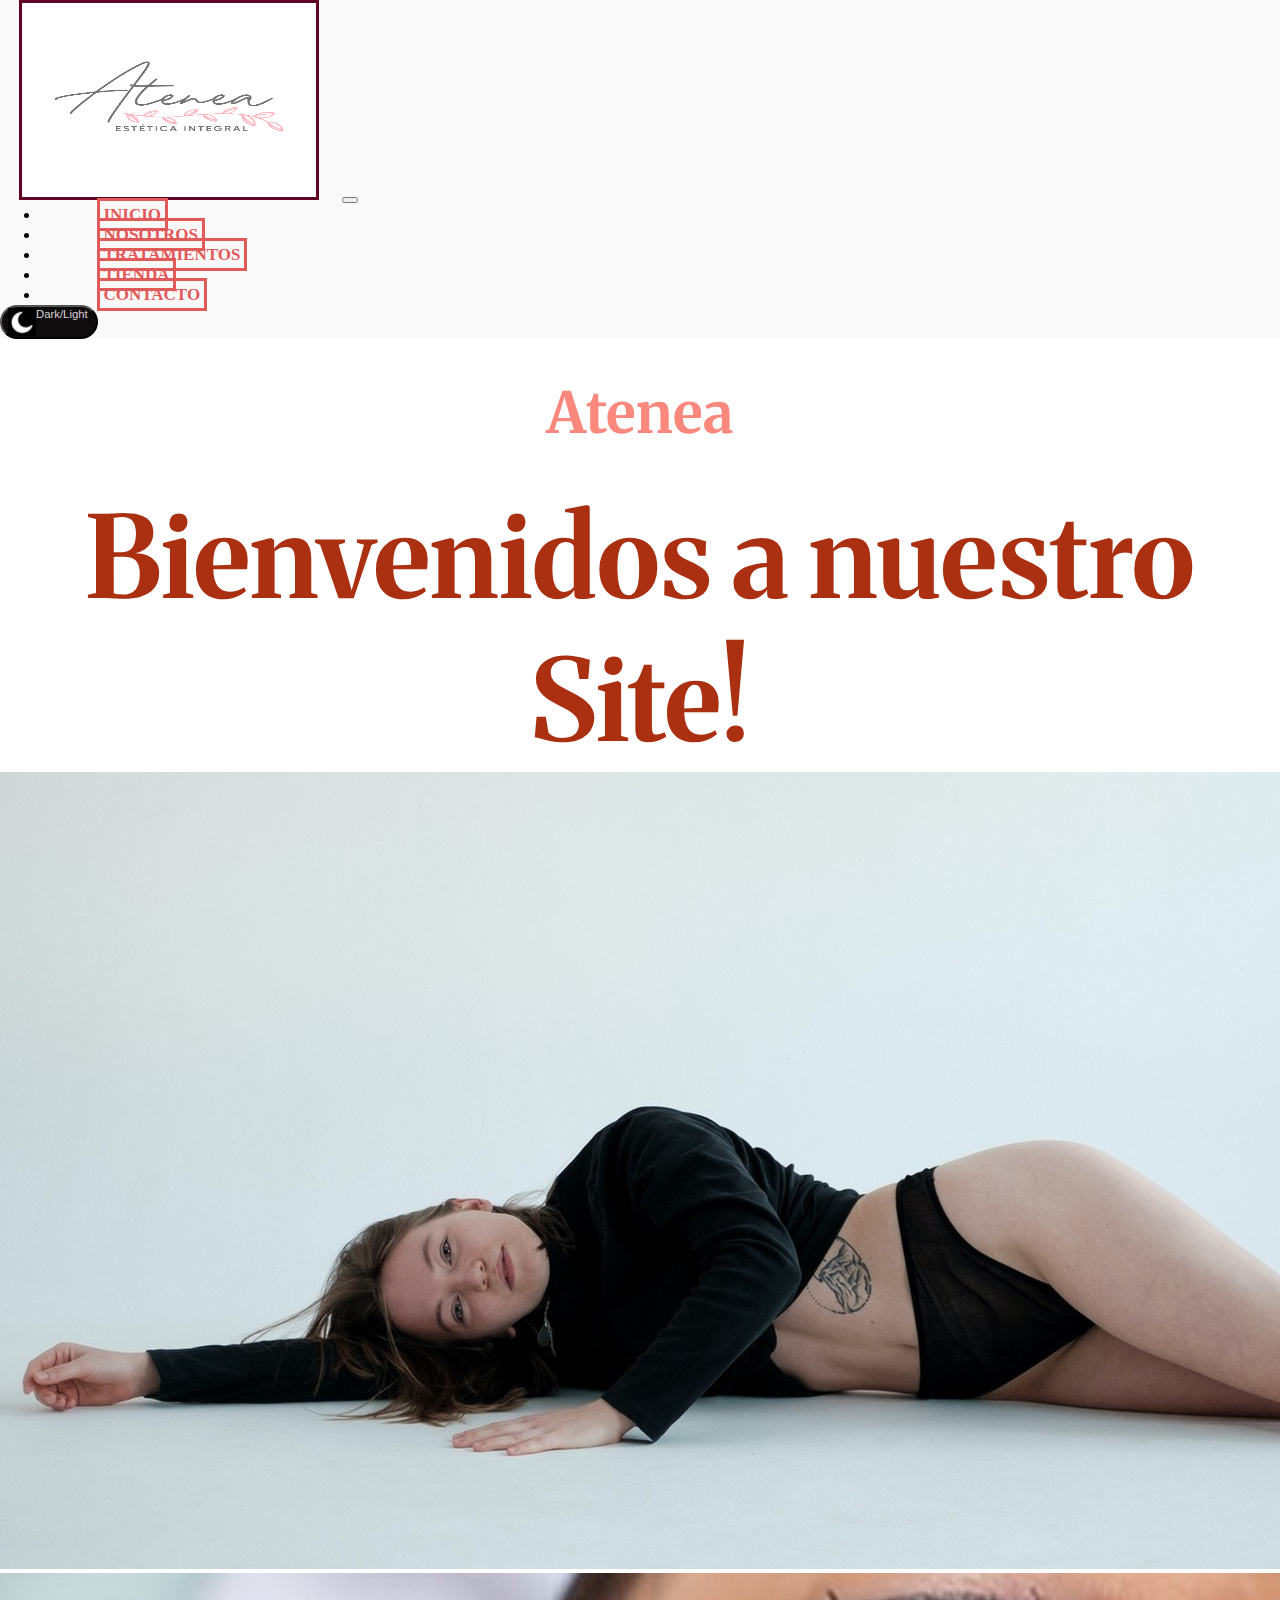
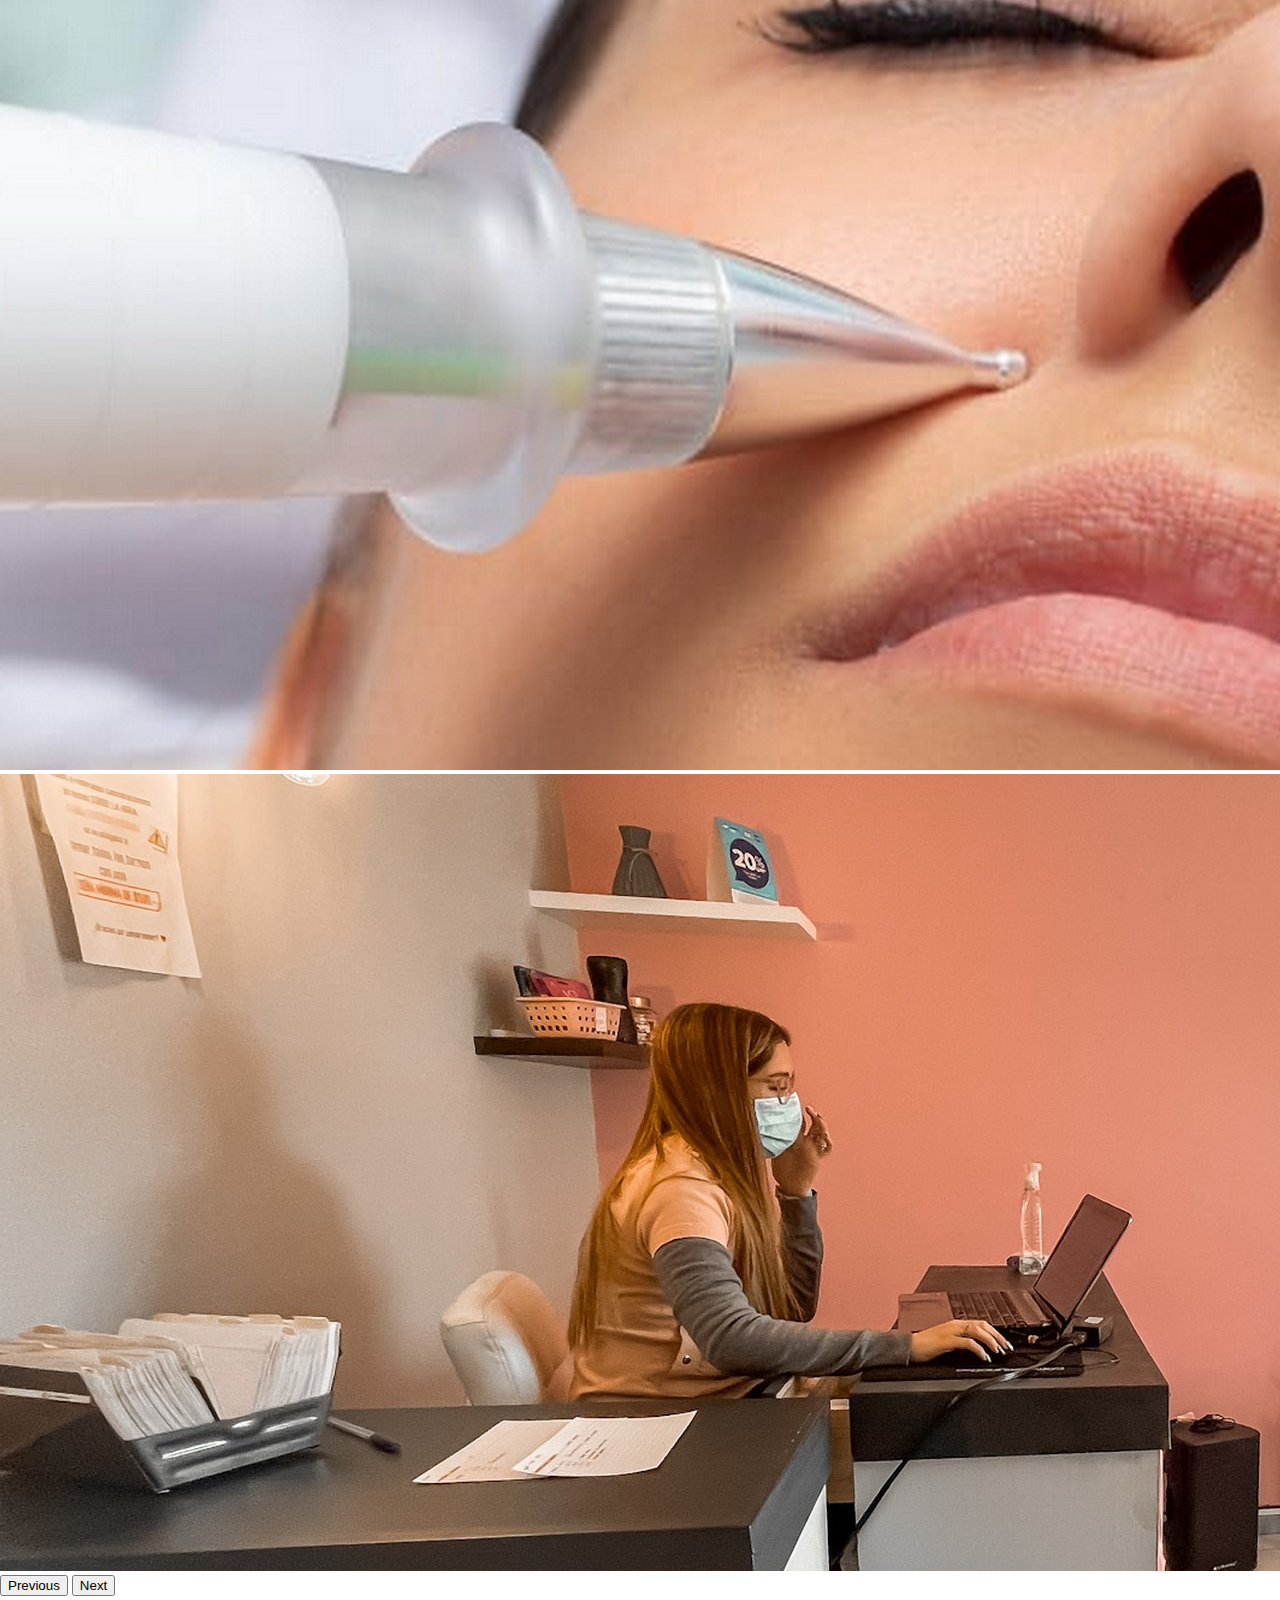
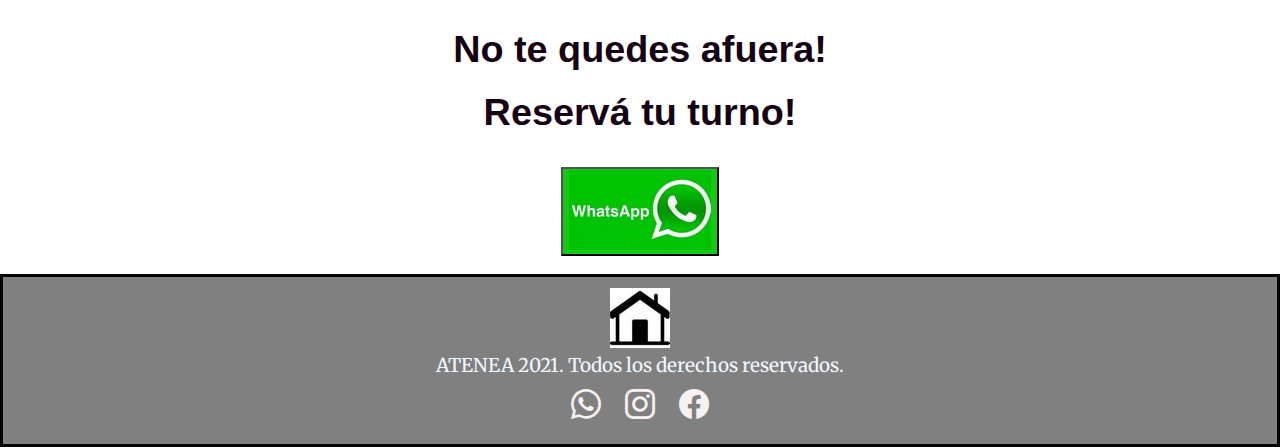
==== commit 9f811c56: "[Agregando tienda]" ====
--- a/index.html
+++ b/index.html
@@ -39,6 +39,9 @@
                     </li>
                     <li class="nav-item">
                         <a class="nav-link"" href="./secciones/tratamientos.html">TRATAMIENTOS</a>
+                    </li>
+                    <li class="nav-item">
+                        <a class="nav-link"" href="./secciones/tienda.html">TIENDA</a>
                     </li>
                     <li class="nav-item">
                         <a class="nav-link"" href="./secciones/contacto.html">CONTACTO</a>
@@ -87,7 +90,7 @@
         <br>
         <footer>
             <div id="elFooter">
-                <a href="./index.html"><img src="./multimedia/homepink.jpg"></a>
+                <a href="./index.html"><img src="./multimedia/homech.jpg"></a>
             <p>
              ATENEA 2021. Todos los derechos reservados.
             </p>
--- a/index.css
+++ b/index.css
@@ -15,7 +15,7 @@
 
 /*nav bar*/
 #menu {
-  background-color: rgb(250, 136, 125);
+  background-color: rgb(250, 249, 249);
 }
 
 #menu a {
@@ -27,7 +27,7 @@
 
 #menu ul li a {
   text-align: center;
-  color: whitesmoke;
+  color: rgb(226, 89, 89);
   border: solid;
   font-size: 17px;
   font-weight: auto;
@@ -245,7 +245,7 @@
 footer {
   margin: 0;
   text-align: center;
-  background-color: rgb(250, 136, 125);
+  background-color: grey;
   height: 20vh;
   padding: 3mm;
   border:solid;
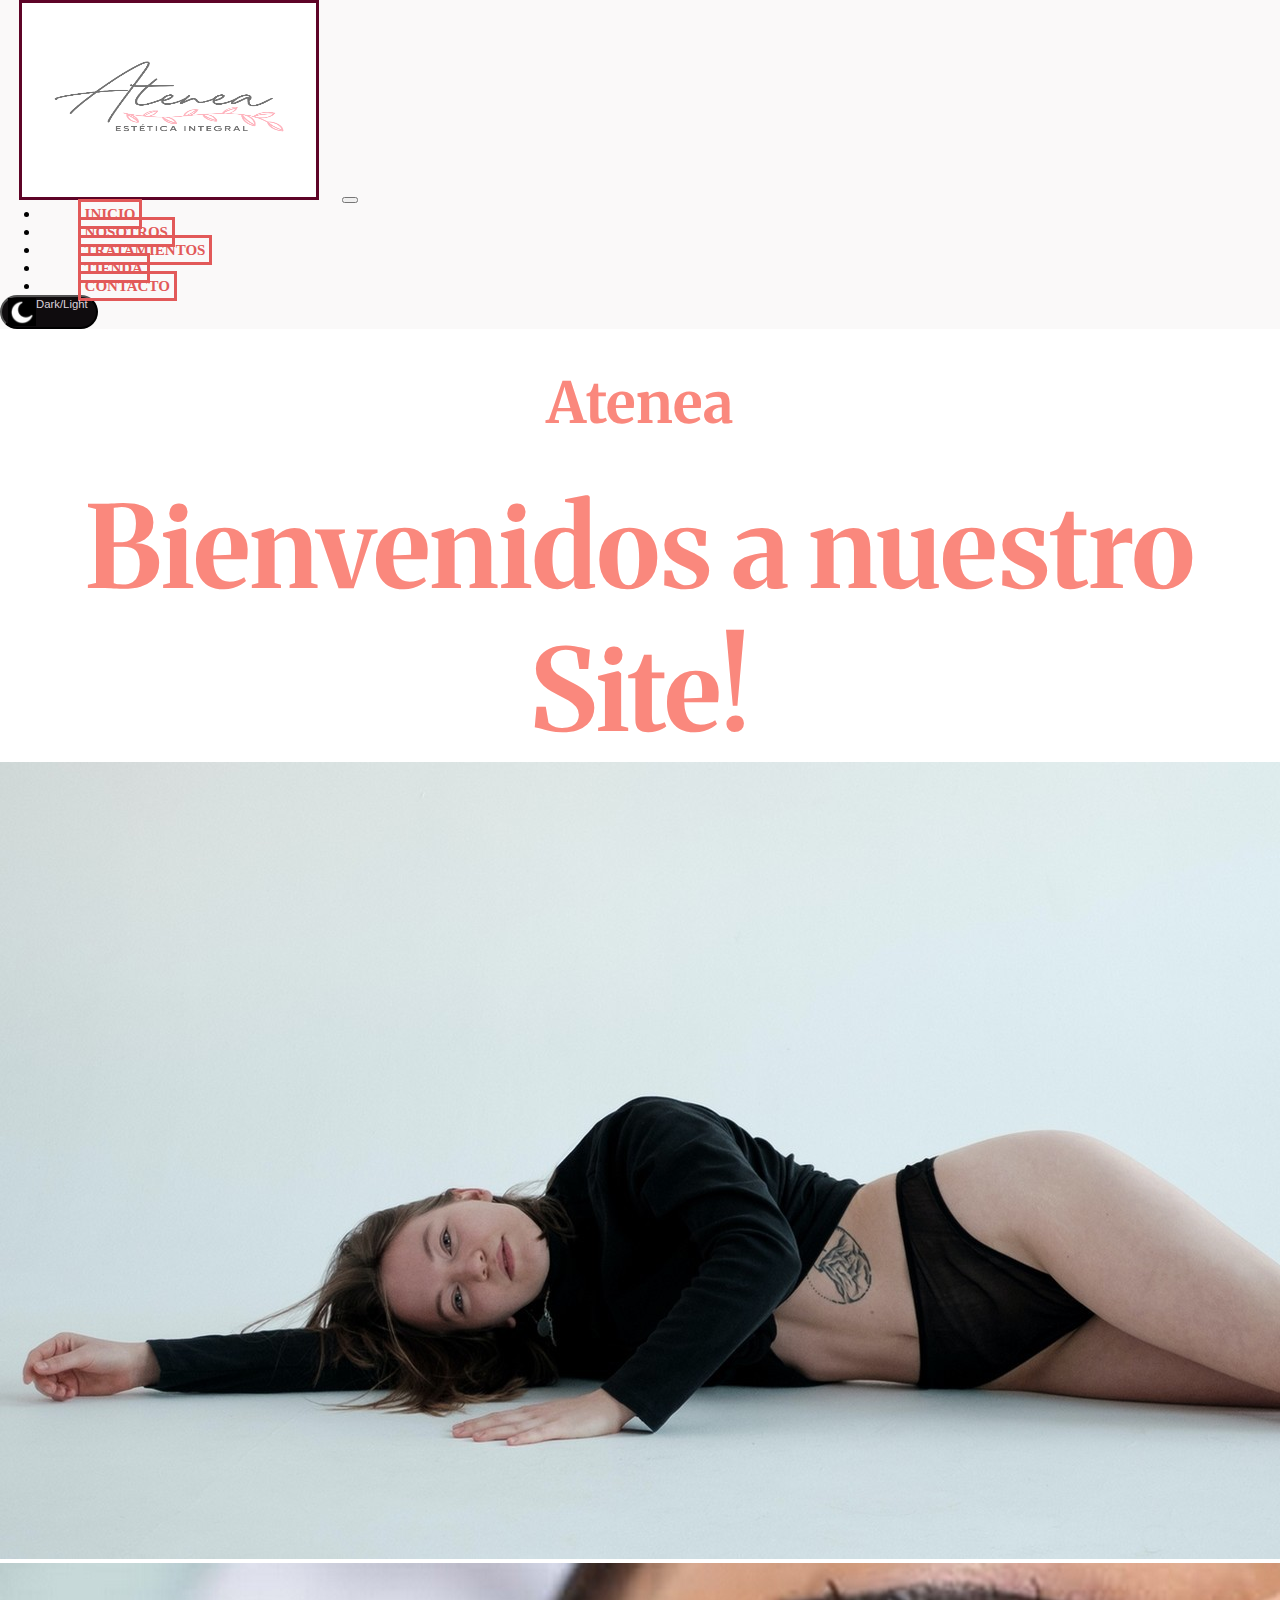
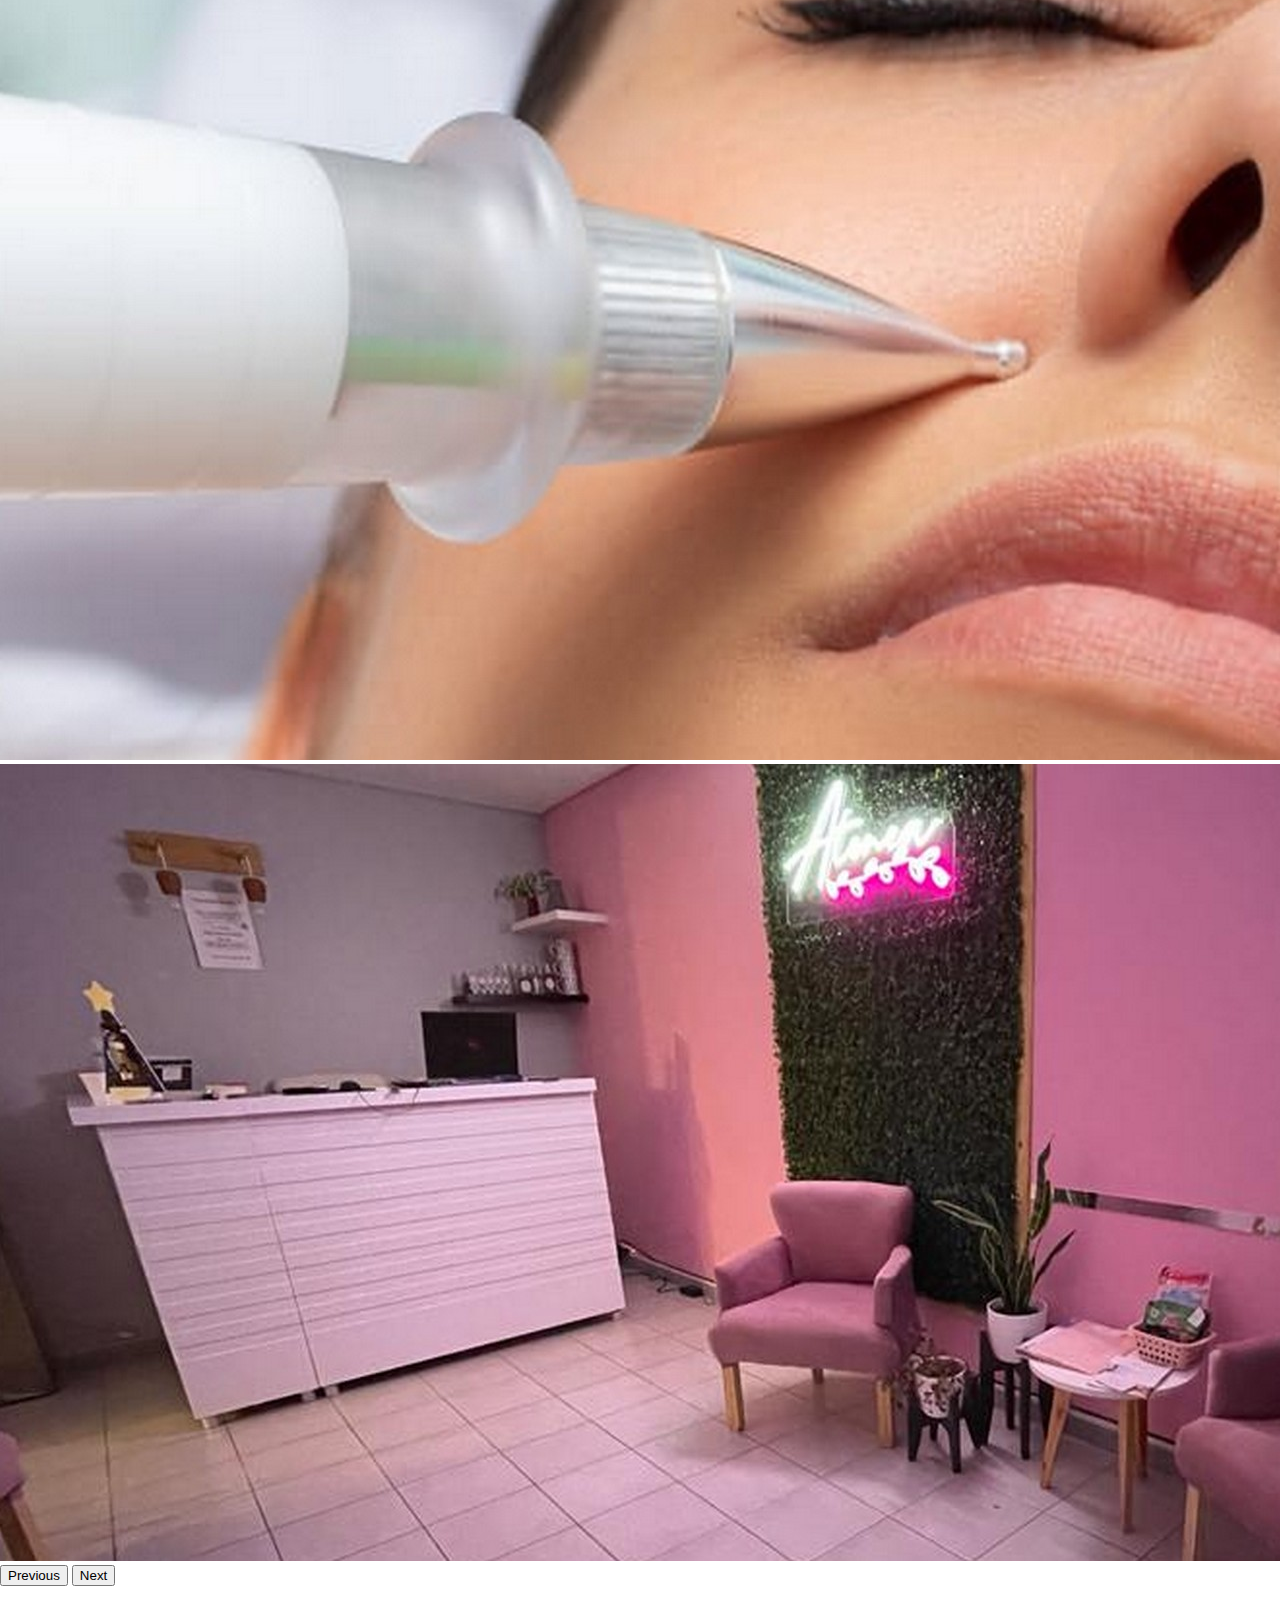
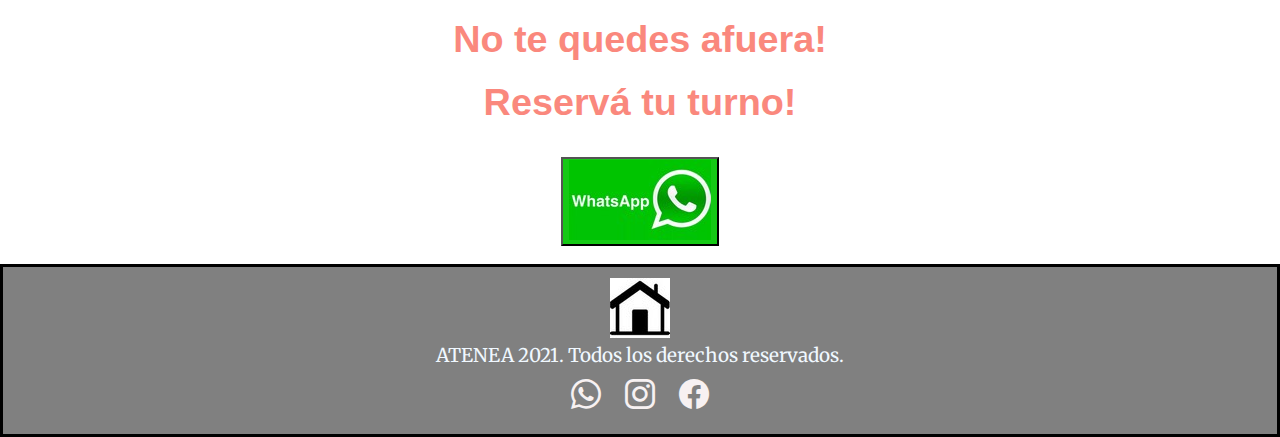
==== commit 78655454: "[Cambiando fotos carrusel]" ====
--- a/index.html
+++ b/index.html
@@ -68,7 +68,7 @@
                 <img src="./multimedia/elcarrosel5.jpg" class="d-block w-100" alt="promos">
             </div>
             <div class="carousel-item">
-                <img src="./multimedia/elcarrusel1.jpg" class="d-block w-100" alt="promos">
+                <img src="./multimedia/carruseloficina.jpg" class="d-block w-100" alt="promos">
             </div>
             </div>
             <button class="carousel-control-prev" type="button" data-bs-target="#carouselExampleControls" data-bs-slide="prev">
--- a/index.css
+++ b/index.css
@@ -29,10 +29,10 @@
   text-align: center;
   color: rgb(226, 89, 89);
   border: solid;
-  font-size: 17px;
+  font-size: 15px;
   font-weight: auto;
   padding: 1mm;
-  margin: 15mm;
+  margin: 10mm;
   text-transform: uppercase;
 }
 
@@ -103,7 +103,7 @@
     text-align: center;
     margin:10mm;
     font-size: 6cm; 
-    font-family: 'Lobster', cursive;
+    font-family: 'Merriweather', serif;;
   }
   
   #nombrepagina {
@@ -112,7 +112,7 @@
     font-family: 'Merriweather', serif;;
   }
   #subtitulo{
-    color:rgb(105, 10, 49); 
+    color:rgb(211, 106, 96); 
     font-size: 1cm;
   }
   h2 {
@@ -129,7 +129,7 @@
     margin-left: auto;
     margin-right: auto;
     text-align: center;
-    color: #160114;
+    color: rgb(250, 136, 125);
     padding: 10px;
     font-size: 1cm;
     font-family:Arial, Helvetica, sans-serif;
@@ -148,7 +148,7 @@
   h4 {
     text-align: center;
     color: #070707;
-    font-family: "Courier New", Courier, monospace;
+    font-family: 'Merriweather', serif;;
   }
   
   h5 {
@@ -187,6 +187,23 @@
   margin: 0 auto;
 }
 
+  /*FOTOS TRATAMIENTO*/
+  .fOtitos {
+    display: grid;
+    grid-template-columns: 33% 33% 33%;
+    background-color: white;
+    padding: 4mm;  
+  }
+  .fOtitos div {
+    padding: 1mm 1mm 1mm 1 mm;
+    color: #9192a7;
+    text-align: center;
+    border: solid;
+    border-color: rgb(250, 136, 125);
+    margin: 0 auto;
+    padding: 3mm;
+  }
+
 /*sobre nosotros*/
 #cardHola{
   display: inline-block;
@@ -199,12 +216,12 @@
 }
 
 h1 {
-  color: rgb(184, 8, 8);
+  color: rgb(250, 136, 125);
   text-align: center;
   font-size: 2cm;
 }
 h2 {
-  color: rgb(170, 48, 17);
+  color: rgb(250, 136, 125);
   text-align: center;
 }
 
@@ -407,11 +424,12 @@
   display: flex;
   flex-direction: row;
   display: block;
+  text-align: center;
   margin: 0 auto;
   padding:1cm;
   border: solid;
   border-color: rgb(14, 13, 13);
-  background-color: rgb(250, 136, 125); 
+  background-color: rgb(230, 206, 203); 
   color:powderblue;
   width: 200 px;
 }
@@ -437,6 +455,7 @@
   display: flex;
   flex-direction: row;
   margin: 0 auto;
+  background-color: rgb(245, 176, 187);
 }
 #elwhats img {
   width: 150px;
@@ -638,7 +657,7 @@
       padding:1cm;
       border: solid;
       border-color: rgb(14, 13, 13);
-      background-color: rgb(250, 136, 125); 
+      background-color: rgb(230, 206, 203); 
       color:powderblue;
       width: 150 px;
     }
@@ -654,6 +673,24 @@
       flex-direction: column;
       color:aliceblue;
       height: 10px;
+    }
+    .fOtitos{
+      display: flex;
+      flex-direction: column;
+      align-items: center;
+      column-gap: 30mm;
+    }
+  .fOtitos div{
+      display: flex;
+      flex-direction: column;
+      align-items: center;
+      column-gap: 30mm;
+    }
+  .fOtitos img{
+      display: flex;
+      flex-direction: column;
+      align-items: center;
+      column-gap: 30mm;
     }
   }
 /*................................................................*/
@@ -836,8 +873,26 @@
       height: 10px;
       font-size: 20px;
     }
-  }
-  /*---------------------------------*/
+    .fOtitos{
+      display: flex;
+      flex-direction: column;
+      align-items: center;
+      column-gap: 30mm;
+    }
+  .fOtitos div{
+      display: flex;
+      flex-direction: column;
+      align-items: center;
+      column-gap: 30mm;
+    }
+  .fOtitos img{
+      display: flex;
+      flex-direction: column;
+      align-items: center;
+      column-gap: 30mm;
+    }
+  }
+  /*----------------------------------------------------------*/
   @media (max-width:700px) {
     #menu a {
       font-size: 10px;
@@ -1019,5 +1074,23 @@
       height: 5px;
       font-size: 10px;
     }
-  }
-
+    .fOtitos{
+      display: flex;
+      flex-direction: column;
+      align-items: center;
+      column-gap: 30mm;
+    }
+  .fOtitos div{
+      display: flex;
+      flex-direction: column;
+      align-items: center;
+      column-gap: 30mm;
+    }
+  .fOtitos img{
+      display: flex;
+      flex-direction: column;
+      align-items: center;
+      column-gap: 30mm;
+    }
+  }
+
